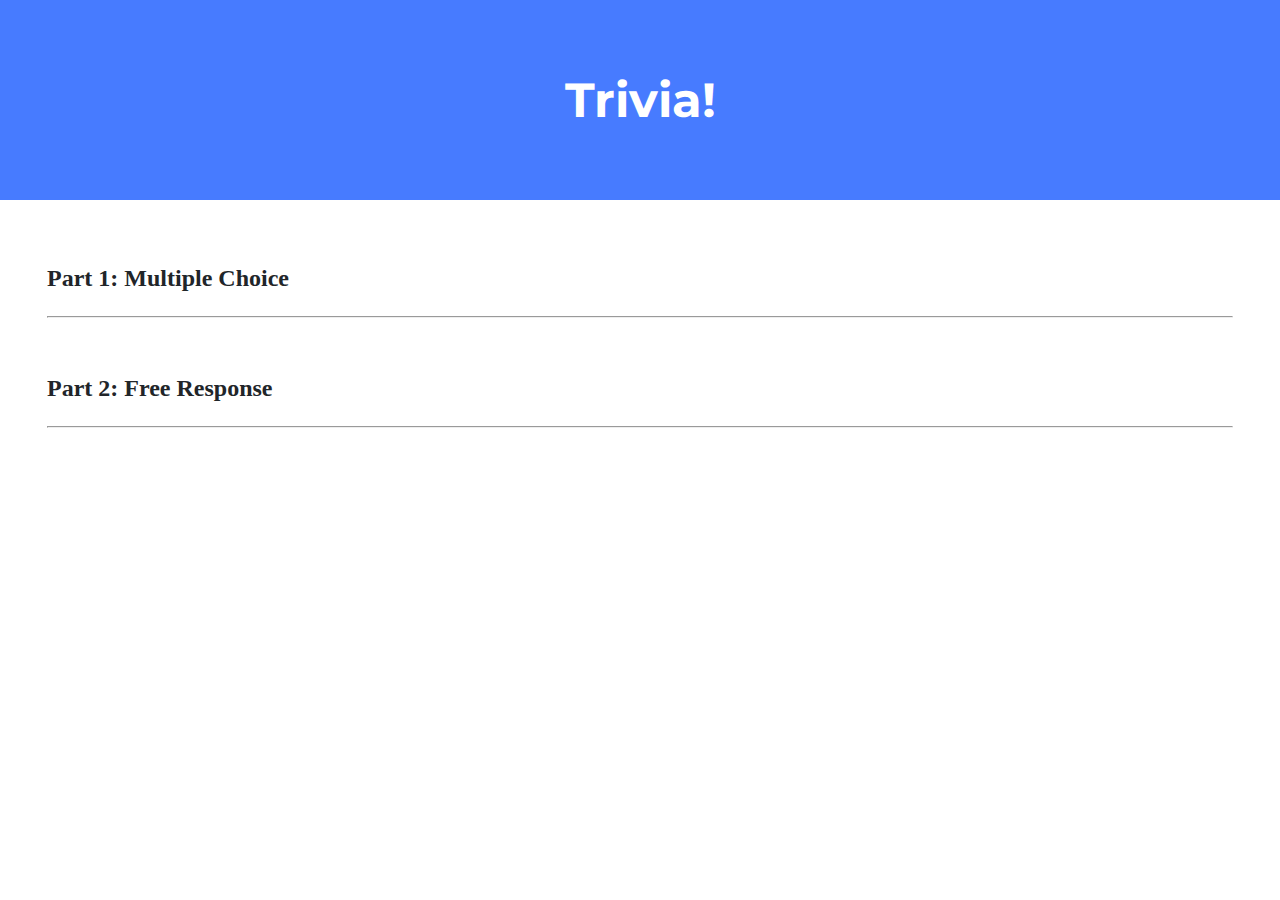
==== week8/trivia/index.html @ 5ab63614 "Mon, Apr 10, 2023, 3:35 PM -04:00" ====
<!DOCTYPE html>

<html lang="en">
    <head>
        <link href="https://fonts.googleapis.com/css2?family=Montserrat:wght@500&display=swap" rel="stylesheet">
        <link href="styles.css" rel="stylesheet">
        <title>Trivia!</title>
        <script>
            // TODO: Add code to check answers to questions
        </script>
    </head>
    <body>
        <div class="header">
            <h1>Trivia!</h1>
        </div>

        <div class="container">
            <div class="section">
                <h2>Part 1: Multiple Choice </h2>
                <hr>
                <!-- TODO: Add multiple choice question here -->
            </div>

            <div class="section">
                <h2>Part 2: Free Response</h2>
                <hr>
                <!-- TODO: Add free response question here -->
            </div>
        </div>
    </body>
</html>
---- week8/trivia/styles.css ----
body {
    background-color: #fff;
    color: #212529;
    font-size: 1rem;
    font-weight: 400;
    line-height: 1.5;
    margin: 0;
    text-align: left;
}

.container {
    margin-left: auto;
    margin-right: auto;
    padding-left: 15px;
    padding-right: 15px;
}

.header {
    background-color: #477bff;
    color: #fff;
    margin-bottom: 2rem;
    padding: 2rem 1rem;
    text-align: center;
}

.section {
    padding: 0.5rem 2rem 1rem 2rem;
}

.section:hover {
    background-color: #f5f5f5;
    transition: color 2s ease-in-out, background-color 0.15s ease-in-out;
}

h1 {
    font-family: 'Montserrat', sans-serif;
    font-size: 48px;
}

button, input[type="submit"] {
    background-color: #d9edff;
    border: 1px solid transparent;
    border-radius: 0.25rem;
    font-size: 0.95rem;
    font-weight: 400;
    line-height: 1.5;
    padding: 0.375rem 0.75rem;
    text-align: center;
    transition: color 0.15s ease-in-out, background-color 0.15s ease-in-out, border-color 0.15s ease-in-out, box-shadow 0.15s ease-in-out;
    vertical-align: middle;
}


input[type="text"] {
    line-height: 1.8;
    width: 25%;
}

input[type="text"]:hover {
    background-color: #f5f5f5;
    transition: color 2s ease-in-out, background-color 0.15s ease-in-out;
}
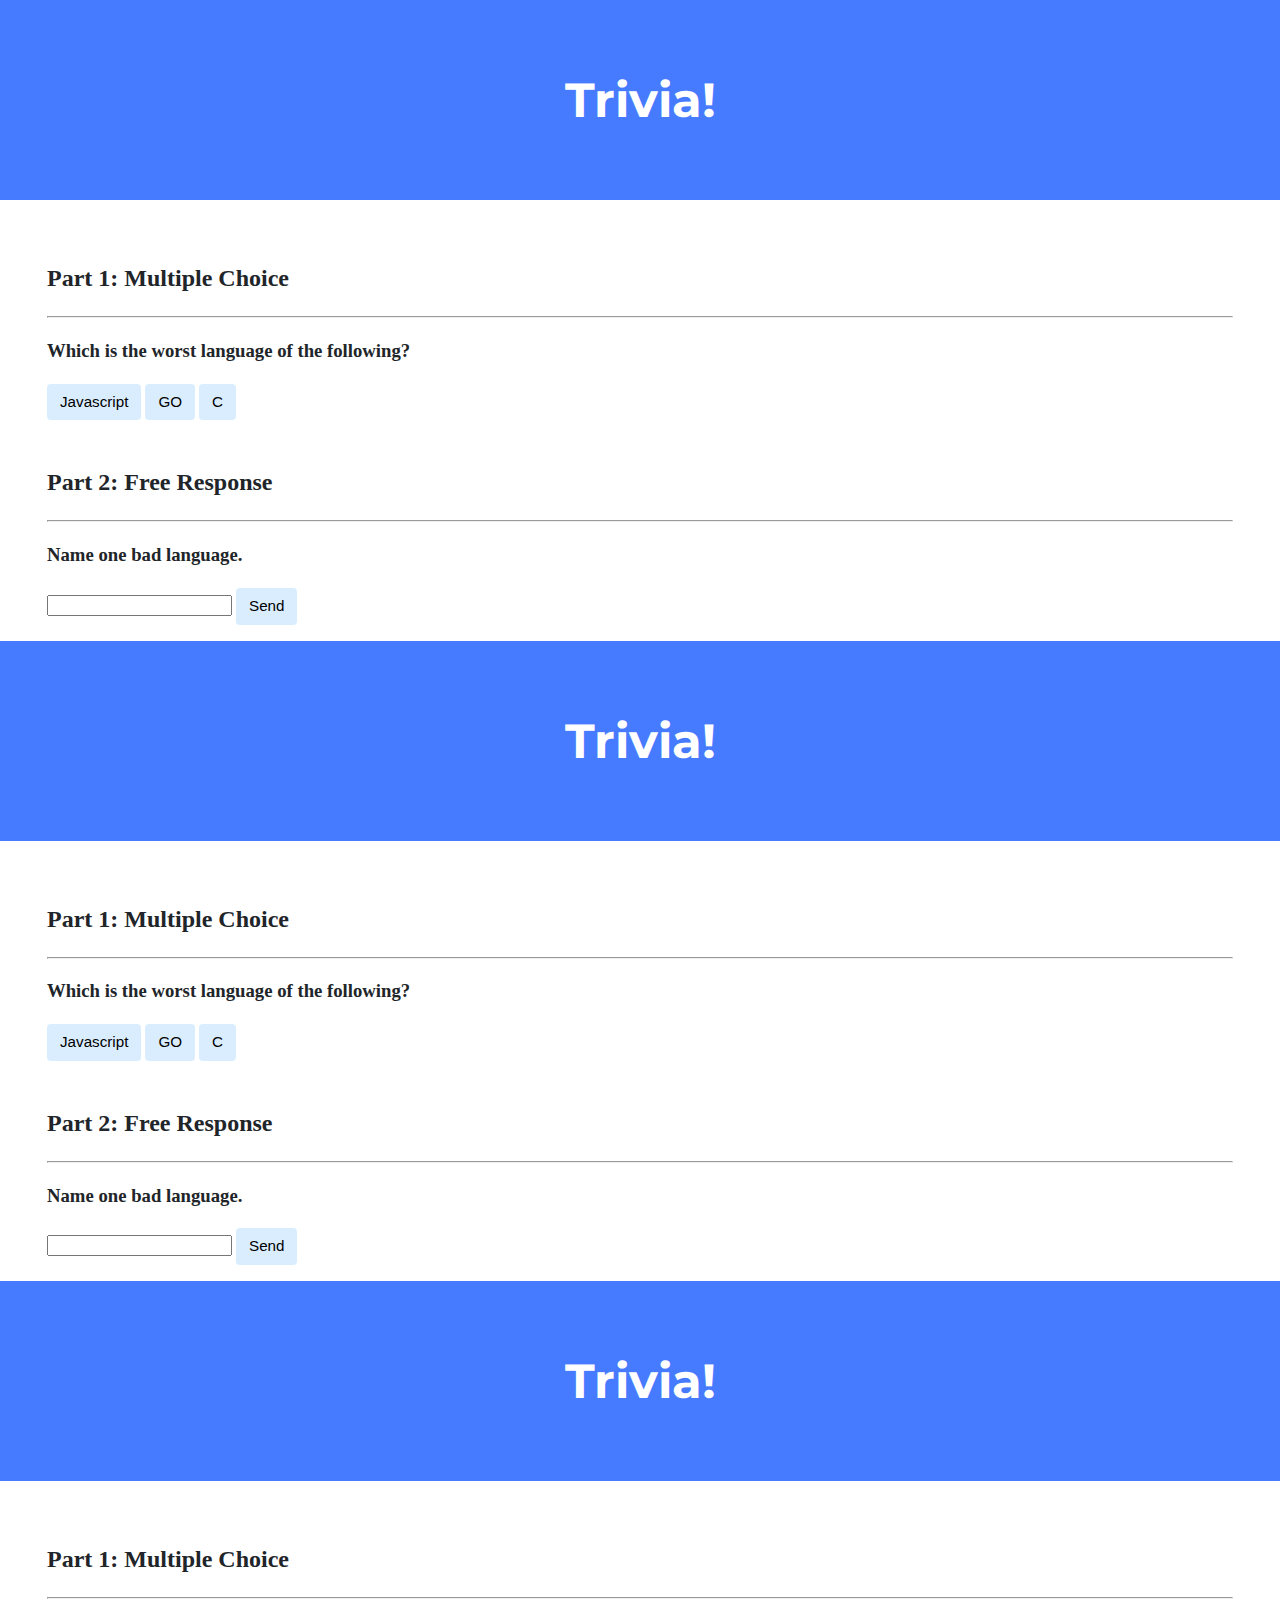
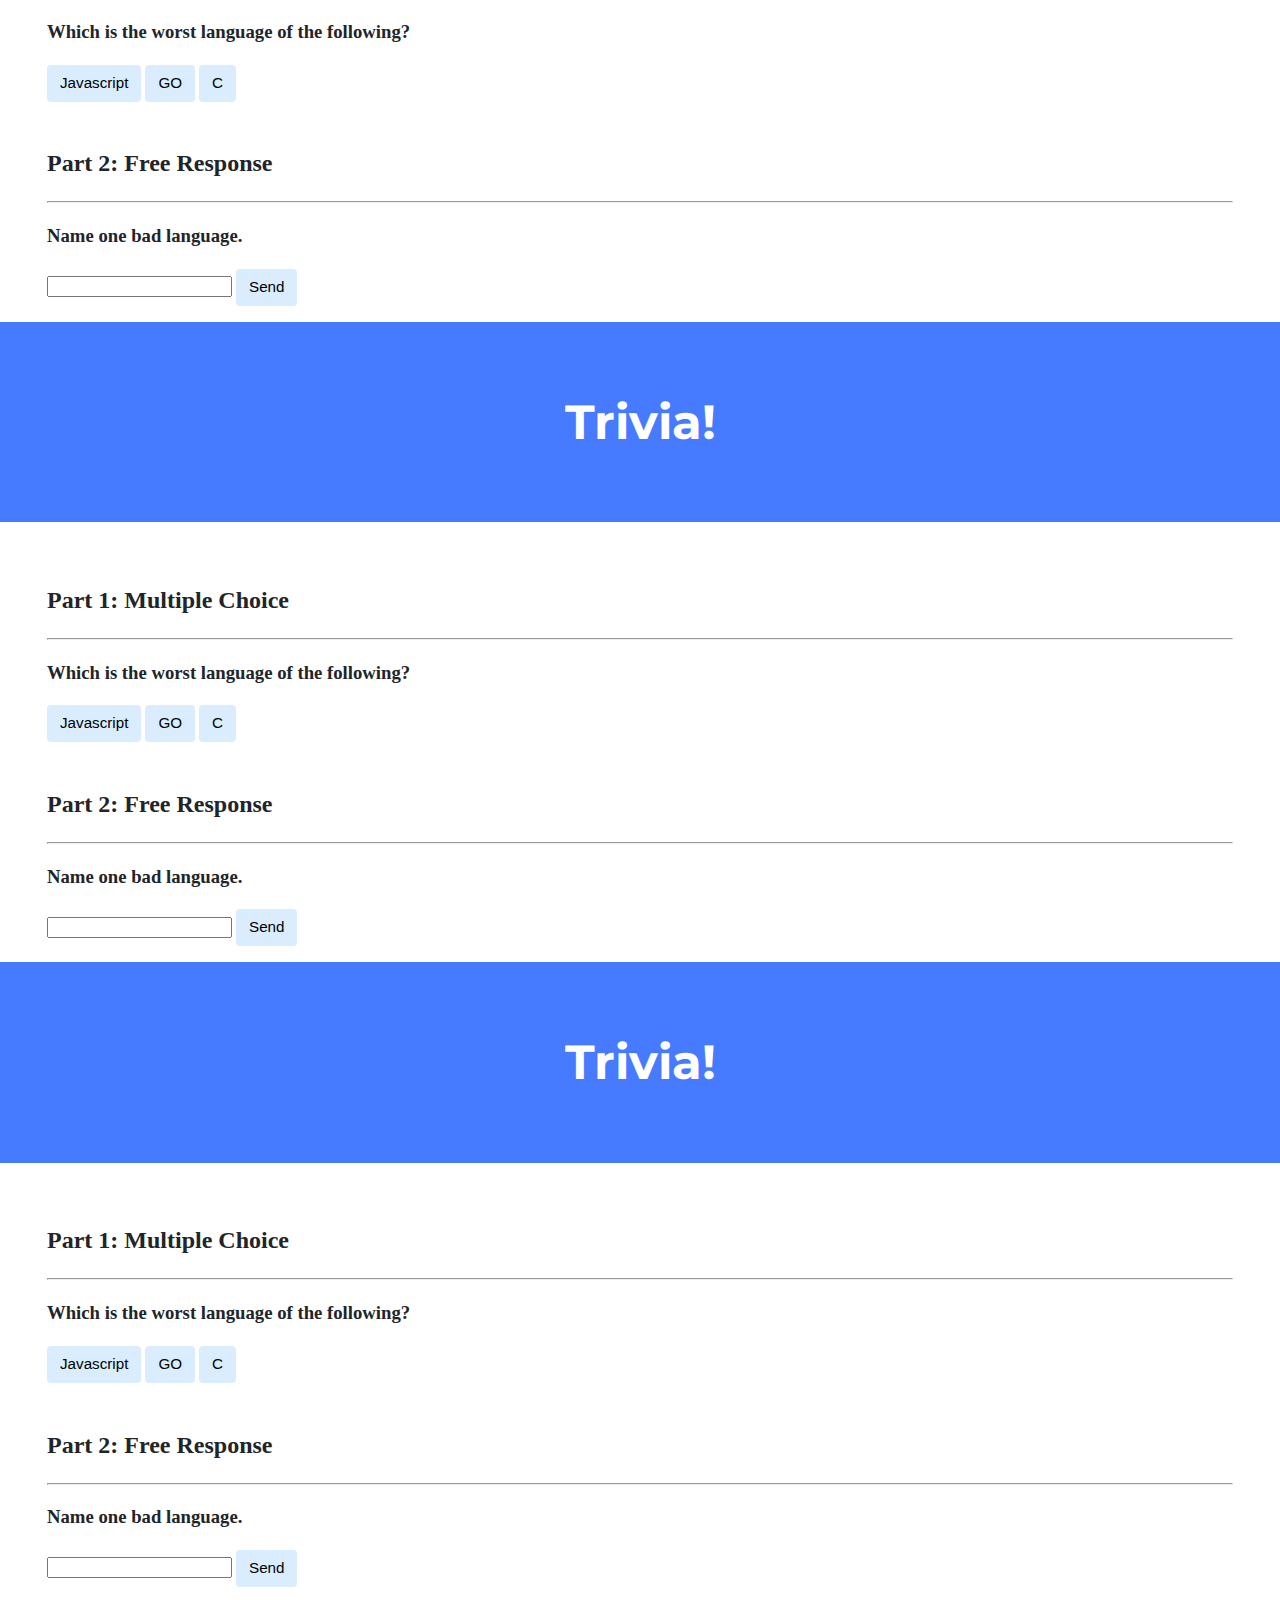
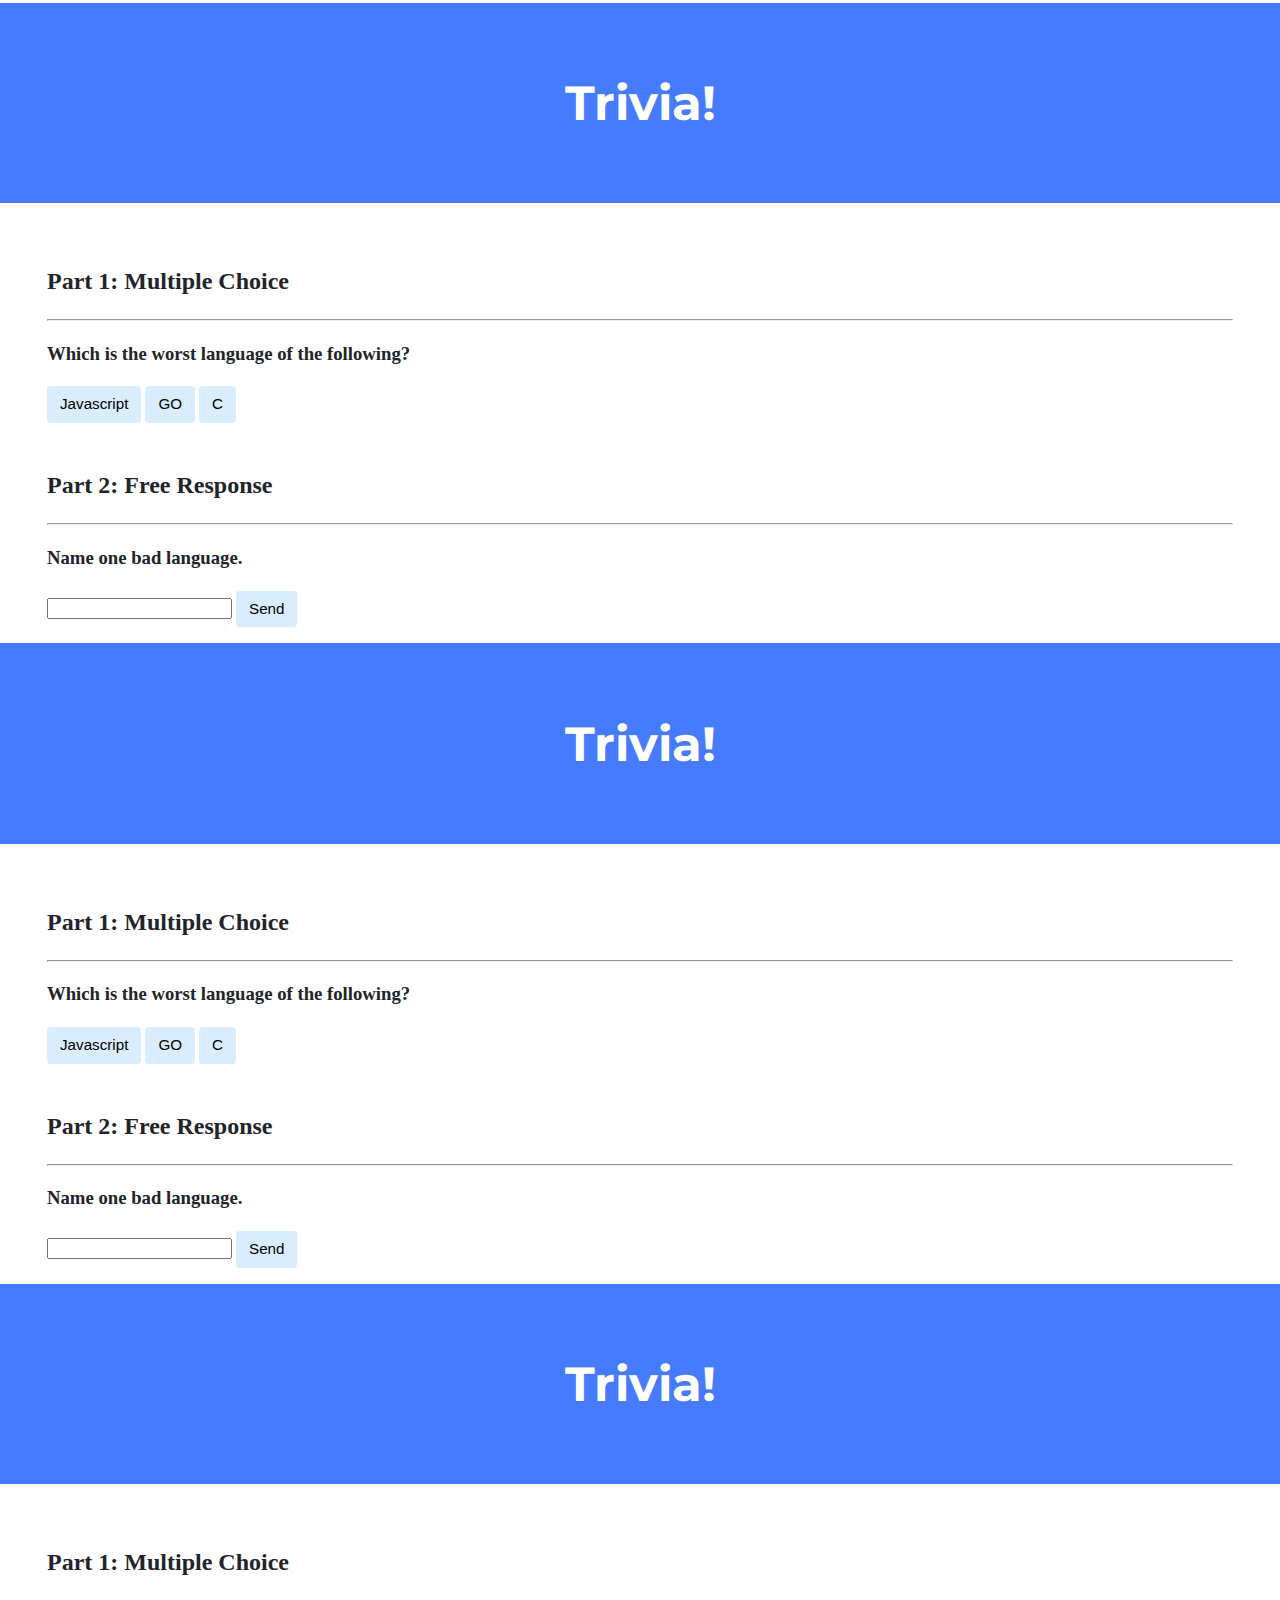
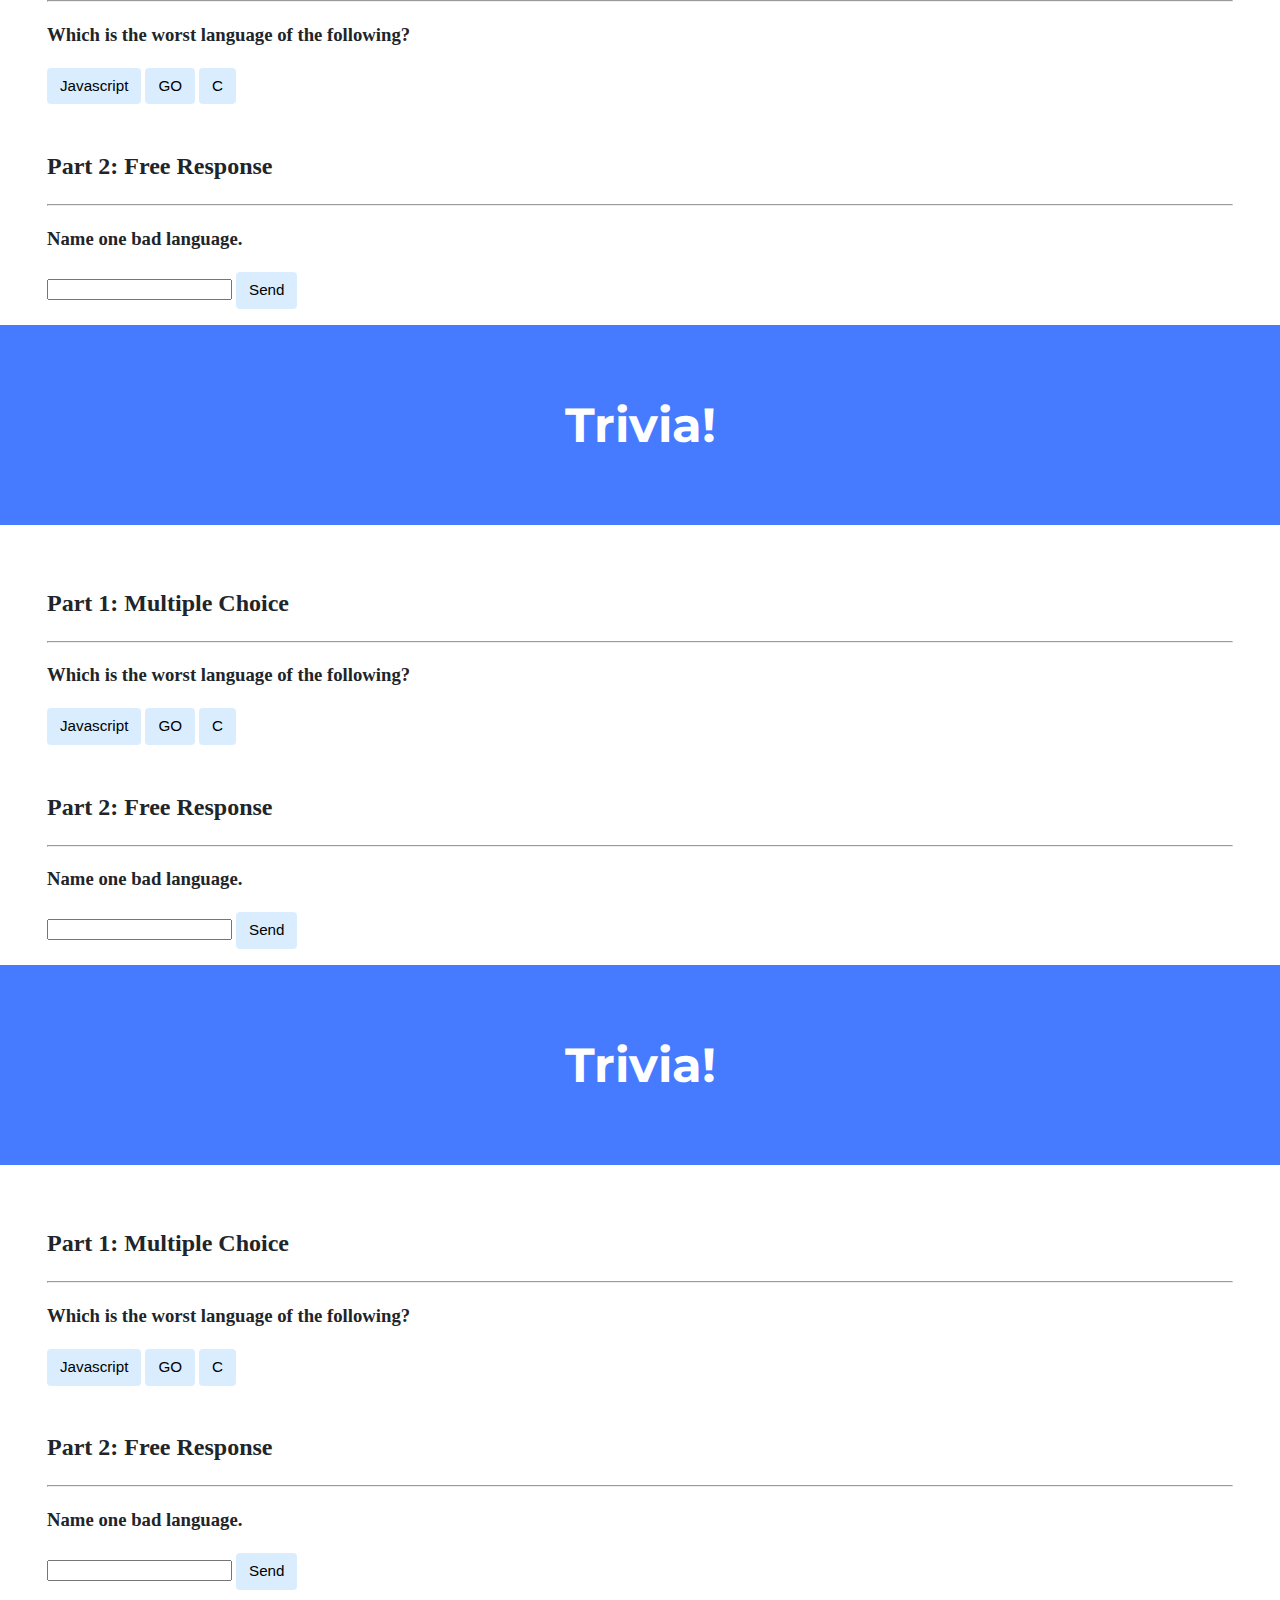
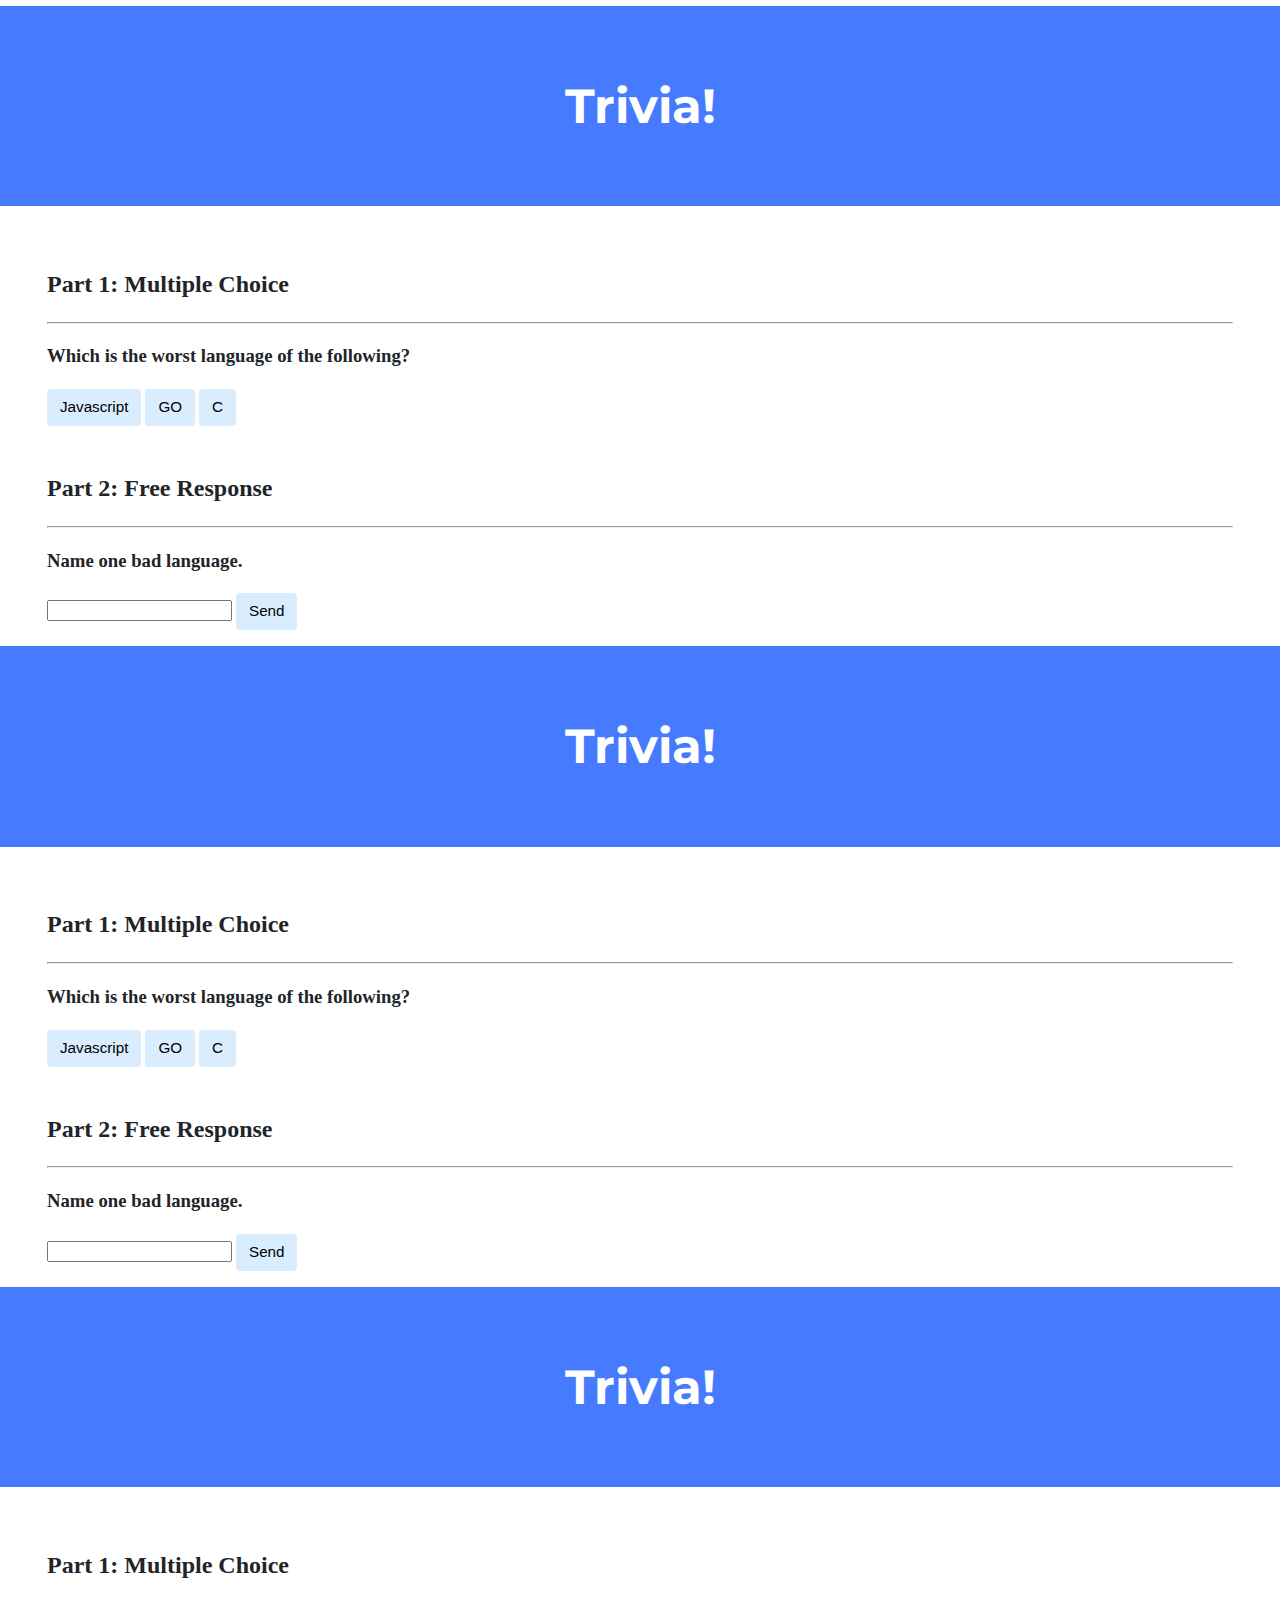
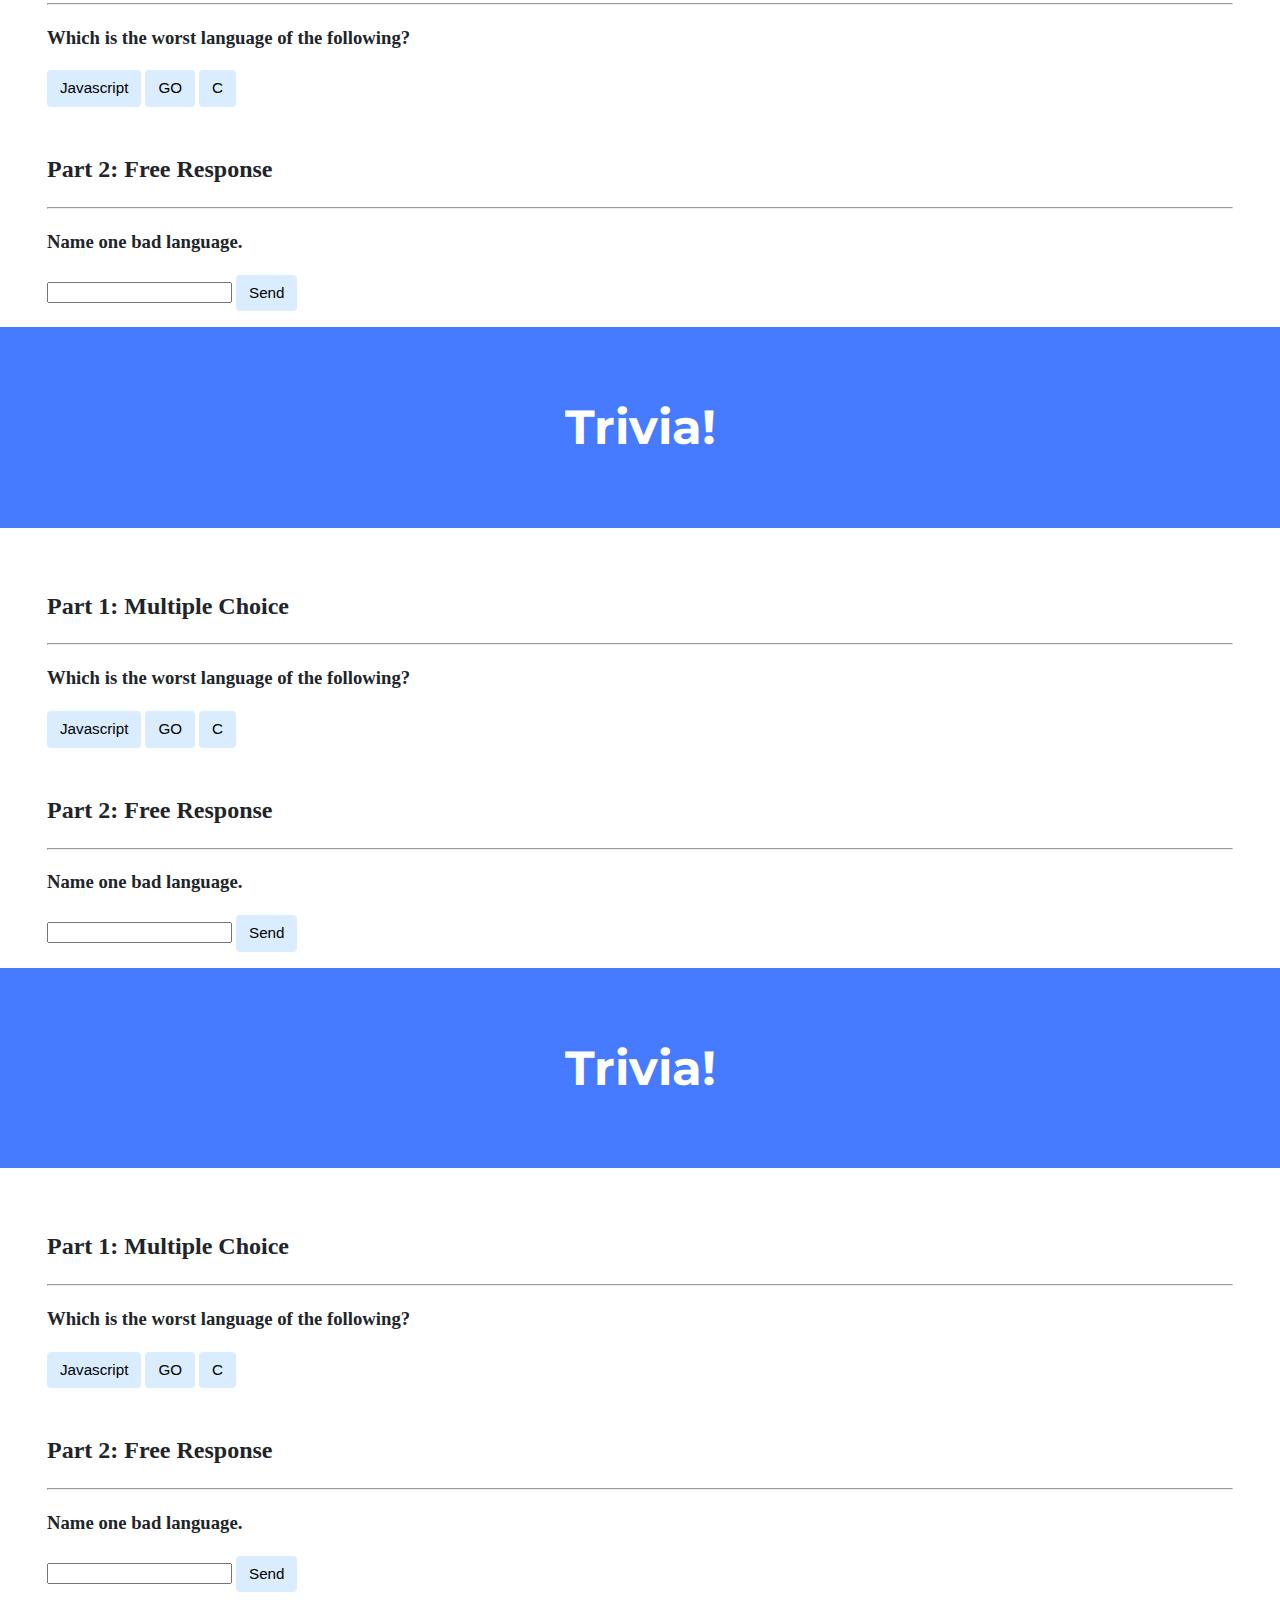
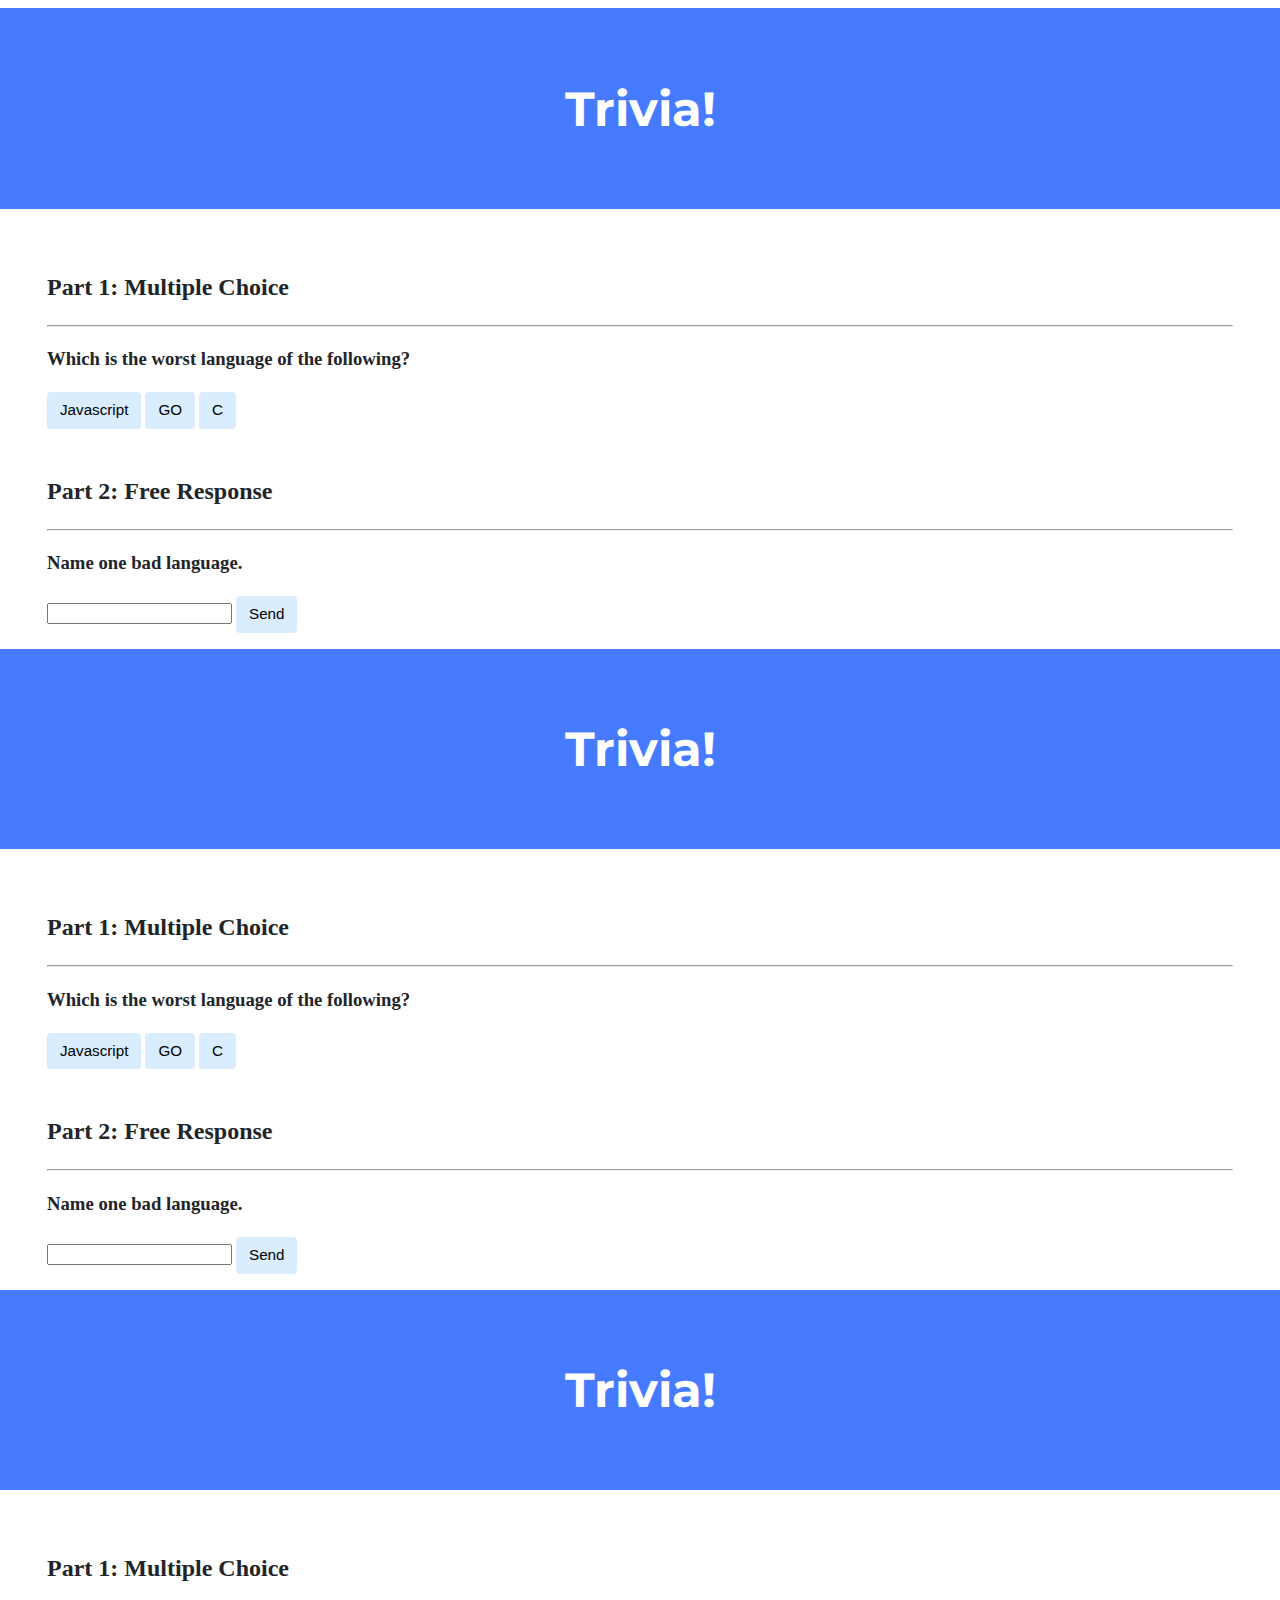
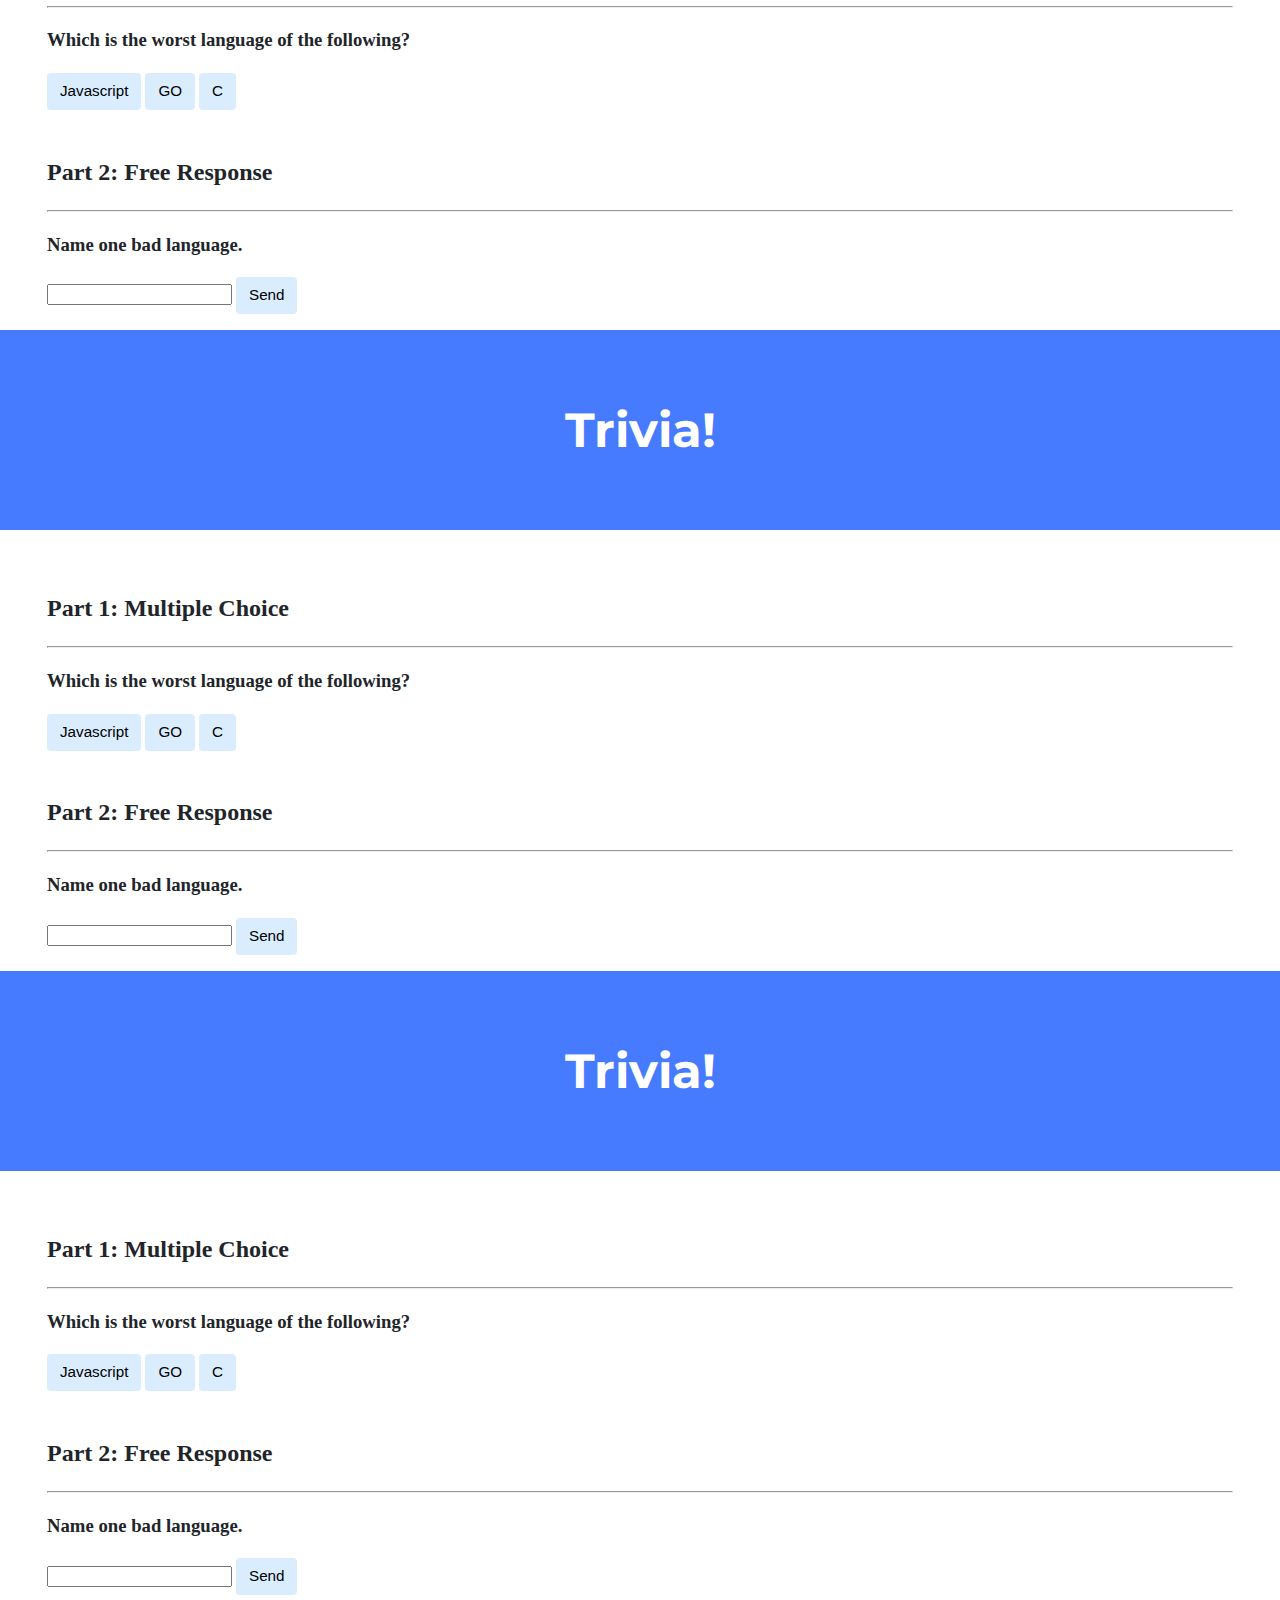
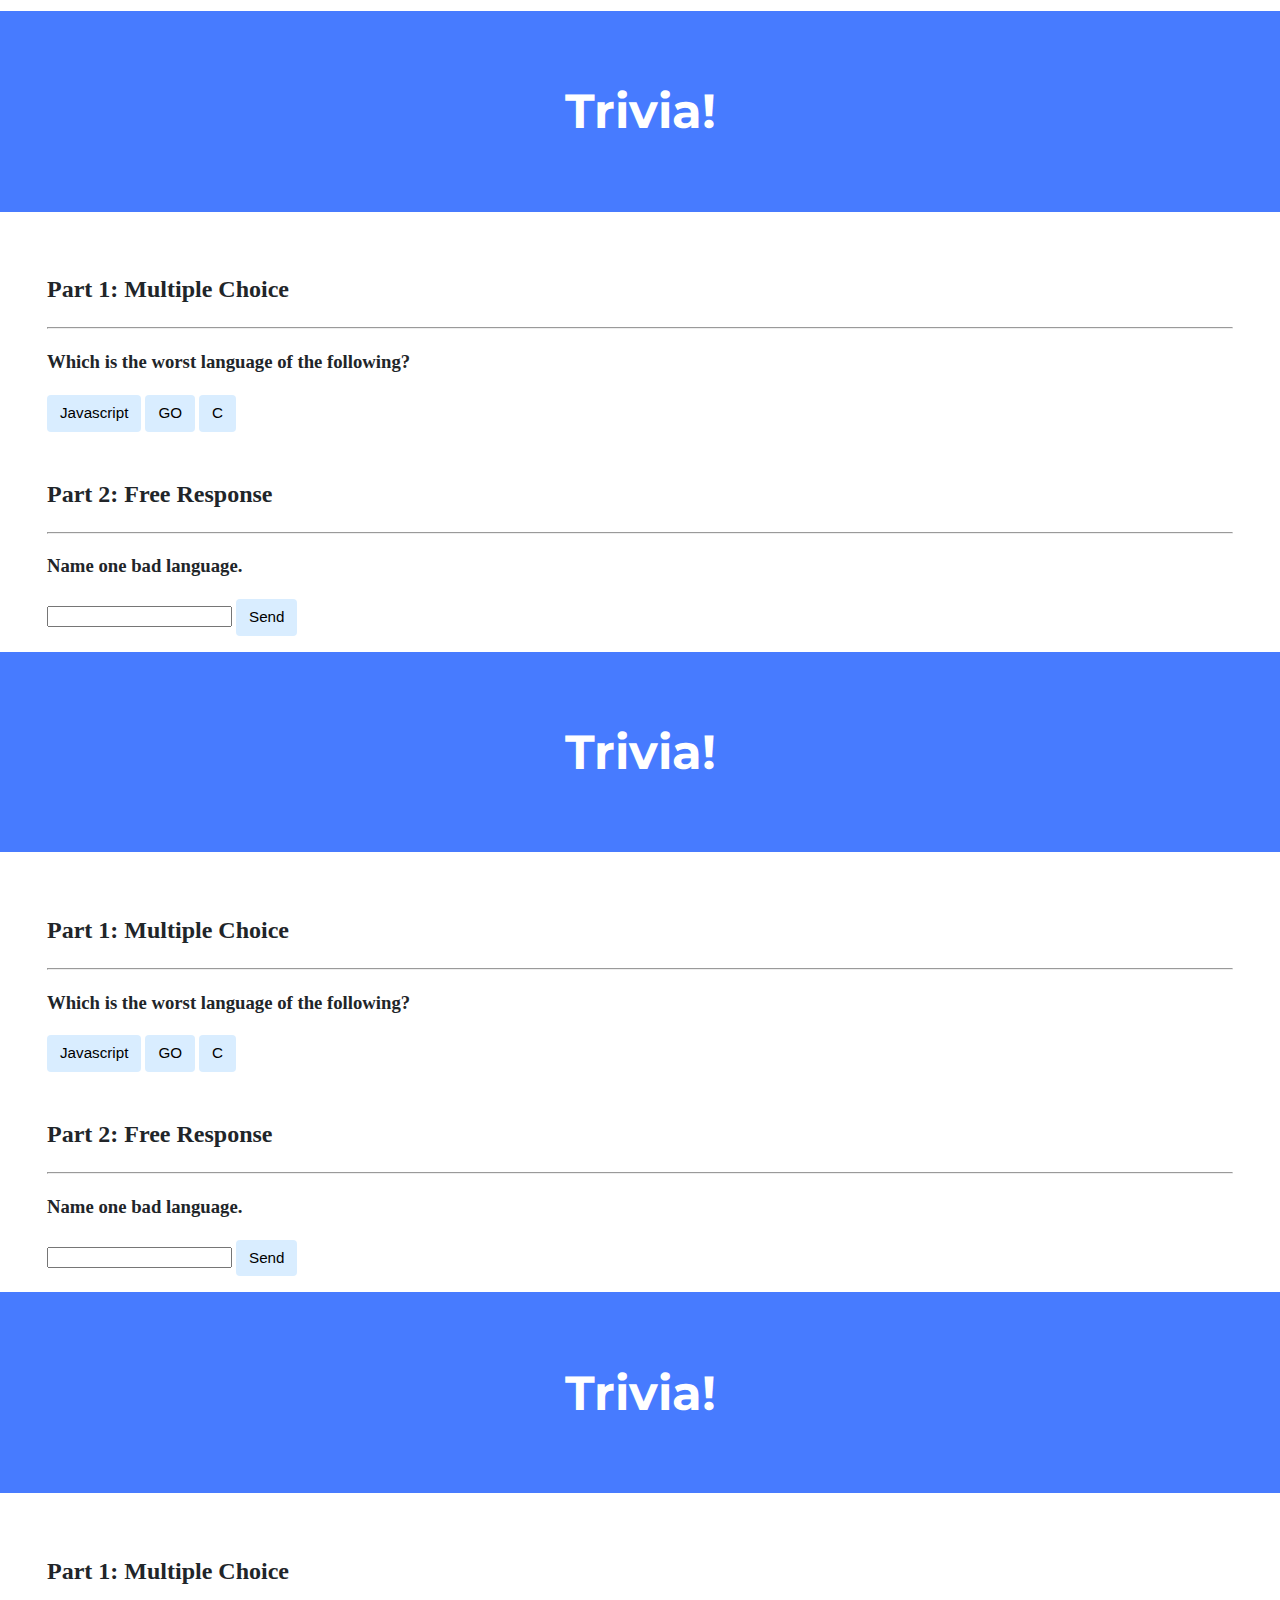
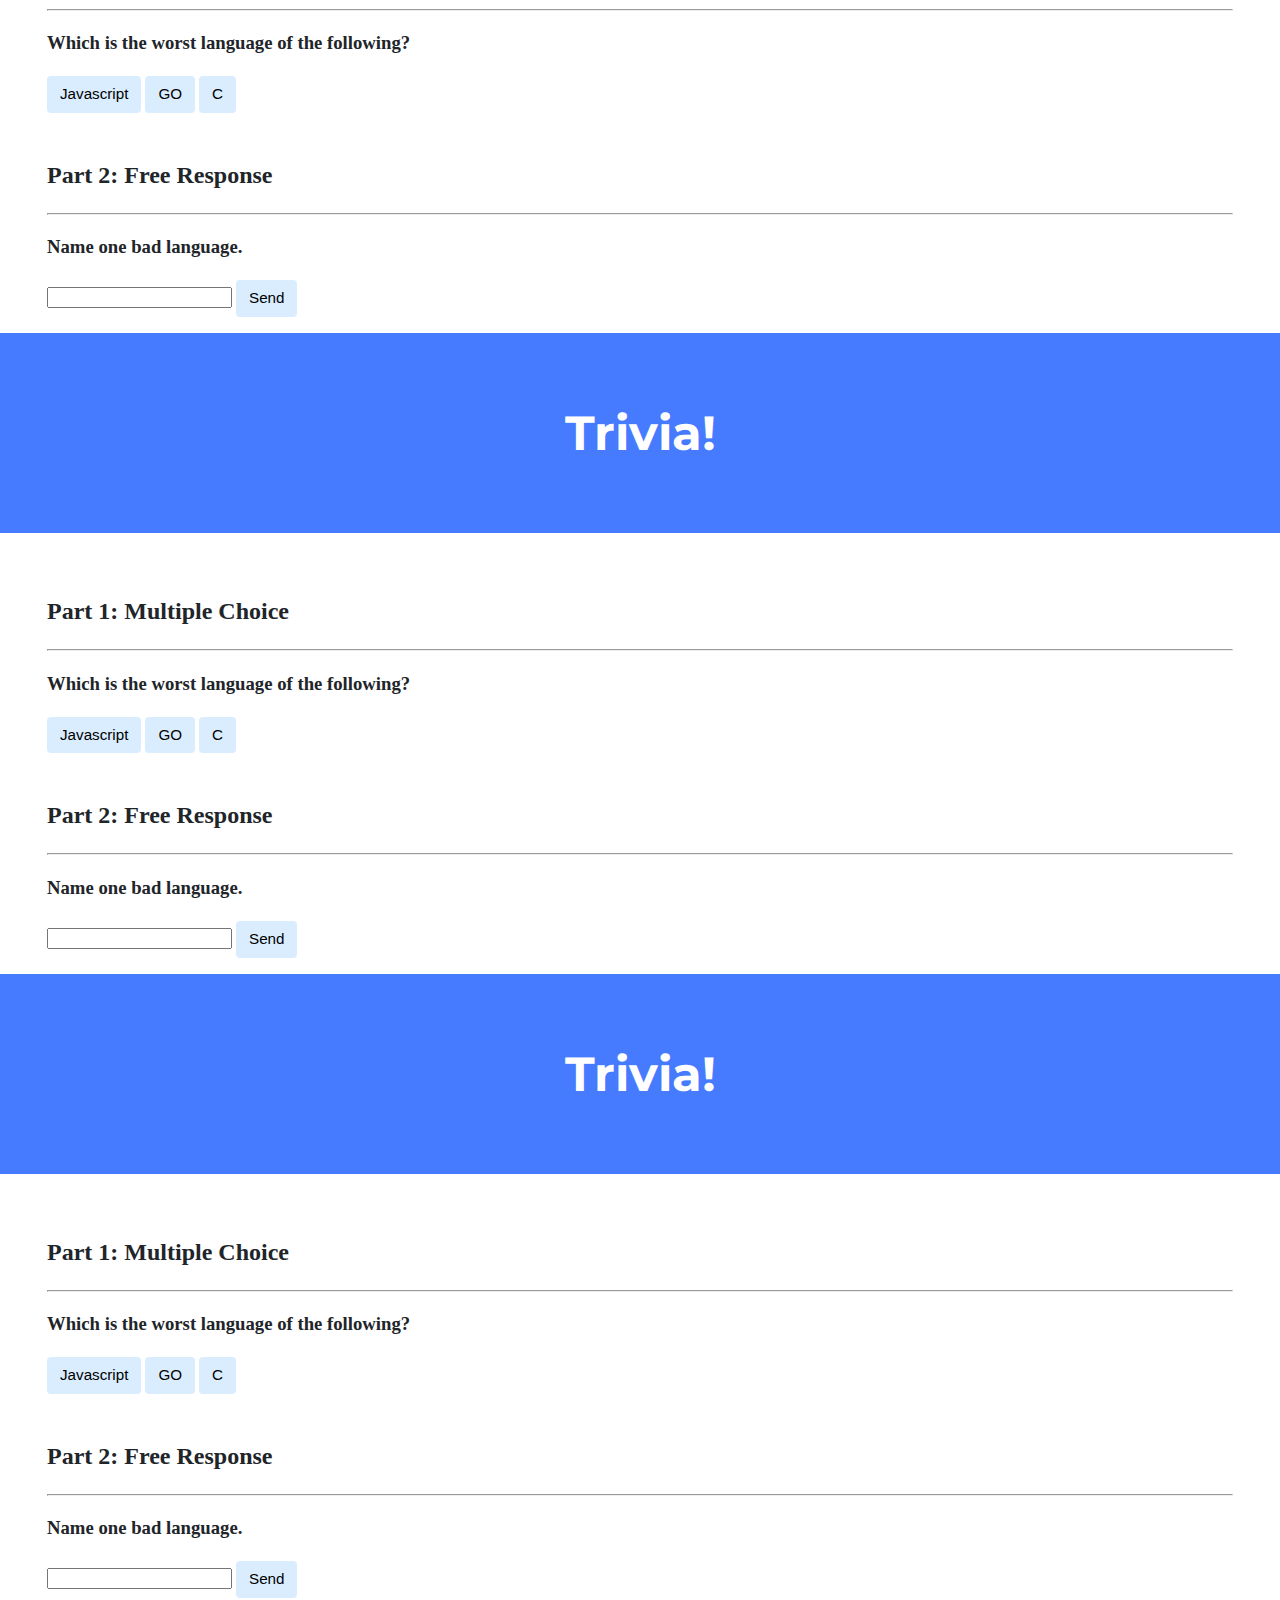
==== commit fc36536a: "Mon, Apr 10, 2023, 3:37 PM -04:00" ====
--- a/week8/trivia/index.html
+++ b/week8/trivia/index.html
@@ -1,31 +1,1733 @@
 <!DOCTYPE html>
 
 <html lang="en">
-    <head>
-        <link href="https://fonts.googleapis.com/css2?family=Montserrat:wght@500&display=swap" rel="stylesheet">
-        <link href="styles.css" rel="stylesheet">
-        <title>Trivia!</title>
-        <script>
-            // TODO: Add code to check answers to questions
-        </script>
-    </head>
-    <body>
-        <div class="header">
-            <h1>Trivia!</h1>
-        </div>
-
-        <div class="container">
-            <div class="section">
-                <h2>Part 1: Multiple Choice </h2>
-                <hr>
-                <!-- TODO: Add multiple choice question here -->
-            </div>
-
-            <div class="section">
-                <h2>Part 2: Free Response</h2>
-                <hr>
-                <!-- TODO: Add free response question here -->
-            </div>
-        </div>
-    </body>
-</html>
+
+<head>
+    <link href="https://fonts.googleapis.com/css2?family=Montserrat:wght@500&display=swap" rel="stylesheet">
+    <link href="styles.css" rel="stylesheet">
+    <title>Trivia!</title>
+</head>
+
+<body>
+    <div class="header">
+        <h1>Trivia!</h1>
+    </div>
+
+    <div class="container">
+        <div class="section">
+            <h2>Part 1: Multiple Choice </h2>
+            <hr>
+            <!-- TODO: Add multiple choice question here -->
+
+            <h3>Which is the worst language of the following?</h3>
+            <p hidden class="response"></p>
+            <div class="options">
+                <button>Javascript</button>
+                <button>GO</button>
+                <button>C</button>
+            </div>
+        </div>
+
+        <div class="section">
+            <h2>Part 2: Free Response</h2>
+            <hr>
+            <!-- TODO: Add free response question here -->
+            <h3>Name one bad language.</h3>
+            <p hidden class="responsePart2"></p>
+            <div class="input">
+
+                <input type="input" name="" value="">
+
+                <button>Send</button>
+            </div>
+        </div>
+    </div>
+
+    <script src="./script.js">
+    </script>
+</body>
+
+</html>
+
+<!DOCTYPE html>
+
+<html lang="en">
+
+<head>
+    <link href="https://fonts.googleapis.com/css2?family=Montserrat:wght@500&display=swap" rel="stylesheet">
+    <link href="styles.css" rel="stylesheet">
+    <title>Trivia!</title>
+</head>
+
+<body>
+    <div class="header">
+        <h1>Trivia!</h1>
+    </div>
+
+    <div class="container">
+        <div class="section">
+            <h2>Part 1: Multiple Choice </h2>
+            <hr>
+            <!-- TODO: Add multiple choice question here -->
+
+            <h3>Which is the worst language of the following?</h3>
+            <p hidden class="response"></p>
+            <div class="options">
+                <button>Javascript</button>
+                <button>GO</button>
+                <button>C</button>
+            </div>
+        </div>
+
+        <div class="section">
+            <h2>Part 2: Free Response</h2>
+            <hr>
+            <!-- TODO: Add free response question here -->
+            <h3>Name one bad language.</h3>
+            <p hidden class="responsePart2"></p>
+            <div class="input">
+
+                <input type="input" name="" value="">
+
+                <button>Send</button>
+            </div>
+        </div>
+    </div>
+
+    <script src="./script.js">
+    </script>
+</body>
+
+</html>
+
+<!DOCTYPE html>
+
+<html lang="en">
+
+<head>
+    <link href="https://fonts.googleapis.com/css2?family=Montserrat:wght@500&display=swap" rel="stylesheet">
+    <link href="styles.css" rel="stylesheet">
+    <title>Trivia!</title>
+</head>
+
+<body>
+    <div class="header">
+        <h1>Trivia!</h1>
+    </div>
+
+    <div class="container">
+        <div class="section">
+            <h2>Part 1: Multiple Choice </h2>
+            <hr>
+            <!-- TODO: Add multiple choice question here -->
+
+            <h3>Which is the worst language of the following?</h3>
+            <p hidden class="response"></p>
+            <div class="options">
+                <button>Javascript</button>
+                <button>GO</button>
+                <button>C</button>
+            </div>
+        </div>
+
+        <div class="section">
+            <h2>Part 2: Free Response</h2>
+            <hr>
+            <!-- TODO: Add free response question here -->
+            <h3>Name one bad language.</h3>
+            <p hidden class="responsePart2"></p>
+            <div class="input">
+
+                <input type="input" name="" value="">
+
+                <button>Send</button>
+            </div>
+        </div>
+    </div>
+
+    <script src="./script.js">
+    </script>
+</body>
+
+</html>
+
+<!DOCTYPE html>
+
+<html lang="en">
+
+<head>
+    <link href="https://fonts.googleapis.com/css2?family=Montserrat:wght@500&display=swap" rel="stylesheet">
+    <link href="styles.css" rel="stylesheet">
+    <title>Trivia!</title>
+</head>
+
+<body>
+    <div class="header">
+        <h1>Trivia!</h1>
+    </div>
+
+    <div class="container">
+        <div class="section">
+            <h2>Part 1: Multiple Choice </h2>
+            <hr>
+            <!-- TODO: Add multiple choice question here -->
+
+            <h3>Which is the worst language of the following?</h3>
+            <p hidden class="response"></p>
+            <div class="options">
+                <button>Javascript</button>
+                <button>GO</button>
+                <button>C</button>
+            </div>
+        </div>
+
+        <div class="section">
+            <h2>Part 2: Free Response</h2>
+            <hr>
+            <!-- TODO: Add free response question here -->
+            <h3>Name one bad language.</h3>
+            <p hidden class="responsePart2"></p>
+            <div class="input">
+
+                <input type="input" name="" value="">
+
+                <button>Send</button>
+            </div>
+        </div>
+    </div>
+
+    <script src="./script.js">
+    </script>
+</body>
+
+</html>
+
+<!DOCTYPE html>
+
+<html lang="en">
+
+<head>
+    <link href="https://fonts.googleapis.com/css2?family=Montserrat:wght@500&display=swap" rel="stylesheet">
+    <link href="styles.css" rel="stylesheet">
+    <title>Trivia!</title>
+</head>
+
+<body>
+    <div class="header">
+        <h1>Trivia!</h1>
+    </div>
+
+    <div class="container">
+        <div class="section">
+            <h2>Part 1: Multiple Choice </h2>
+            <hr>
+            <!-- TODO: Add multiple choice question here -->
+
+            <h3>Which is the worst language of the following?</h3>
+            <p hidden class="response"></p>
+            <div class="options">
+                <button>Javascript</button>
+                <button>GO</button>
+                <button>C</button>
+            </div>
+        </div>
+
+        <div class="section">
+            <h2>Part 2: Free Response</h2>
+            <hr>
+            <!-- TODO: Add free response question here -->
+            <h3>Name one bad language.</h3>
+            <p hidden class="responsePart2"></p>
+            <div class="input">
+
+                <input type="input" name="" value="">
+
+                <button>Send</button>
+            </div>
+        </div>
+    </div>
+
+    <script src="./script.js">
+    </script>
+</body>
+
+</html>
+
+<!DOCTYPE html>
+
+<html lang="en">
+
+<head>
+    <link href="https://fonts.googleapis.com/css2?family=Montserrat:wght@500&display=swap" rel="stylesheet">
+    <link href="styles.css" rel="stylesheet">
+    <title>Trivia!</title>
+</head>
+
+<body>
+    <div class="header">
+        <h1>Trivia!</h1>
+    </div>
+
+    <div class="container">
+        <div class="section">
+            <h2>Part 1: Multiple Choice </h2>
+            <hr>
+            <!-- TODO: Add multiple choice question here -->
+
+            <h3>Which is the worst language of the following?</h3>
+            <p hidden class="response"></p>
+            <div class="options">
+                <button>Javascript</button>
+                <button>GO</button>
+                <button>C</button>
+            </div>
+        </div>
+
+        <div class="section">
+            <h2>Part 2: Free Response</h2>
+            <hr>
+            <!-- TODO: Add free response question here -->
+            <h3>Name one bad language.</h3>
+            <p hidden class="responsePart2"></p>
+            <div class="input">
+
+                <input type="input" name="" value="">
+
+                <button>Send</button>
+            </div>
+        </div>
+    </div>
+
+    <script src="./script.js">
+    </script>
+</body>
+
+</html>
+
+<!DOCTYPE html>
+
+<html lang="en">
+
+<head>
+    <link href="https://fonts.googleapis.com/css2?family=Montserrat:wght@500&display=swap" rel="stylesheet">
+    <link href="styles.css" rel="stylesheet">
+    <title>Trivia!</title>
+</head>
+
+<body>
+    <div class="header">
+        <h1>Trivia!</h1>
+    </div>
+
+    <div class="container">
+        <div class="section">
+            <h2>Part 1: Multiple Choice </h2>
+            <hr>
+            <!-- TODO: Add multiple choice question here -->
+
+            <h3>Which is the worst language of the following?</h3>
+            <p hidden class="response"></p>
+            <div class="options">
+                <button>Javascript</button>
+                <button>GO</button>
+                <button>C</button>
+            </div>
+        </div>
+
+        <div class="section">
+            <h2>Part 2: Free Response</h2>
+            <hr>
+            <!-- TODO: Add free response question here -->
+            <h3>Name one bad language.</h3>
+            <p hidden class="responsePart2"></p>
+            <div class="input">
+
+                <input type="input" name="" value="">
+
+                <button>Send</button>
+            </div>
+        </div>
+    </div>
+
+    <script src="./script.js">
+    </script>
+</body>
+
+</html>
+
+<!DOCTYPE html>
+
+<html lang="en">
+
+<head>
+    <link href="https://fonts.googleapis.com/css2?family=Montserrat:wght@500&display=swap" rel="stylesheet">
+    <link href="styles.css" rel="stylesheet">
+    <title>Trivia!</title>
+</head>
+
+<body>
+    <div class="header">
+        <h1>Trivia!</h1>
+    </div>
+
+    <div class="container">
+        <div class="section">
+            <h2>Part 1: Multiple Choice </h2>
+            <hr>
+            <!-- TODO: Add multiple choice question here -->
+
+            <h3>Which is the worst language of the following?</h3>
+            <p hidden class="response"></p>
+            <div class="options">
+                <button>Javascript</button>
+                <button>GO</button>
+                <button>C</button>
+            </div>
+        </div>
+
+        <div class="section">
+            <h2>Part 2: Free Response</h2>
+            <hr>
+            <!-- TODO: Add free response question here -->
+            <h3>Name one bad language.</h3>
+            <p hidden class="responsePart2"></p>
+            <div class="input">
+
+                <input type="input" name="" value="">
+
+                <button>Send</button>
+            </div>
+        </div>
+    </div>
+
+    <script src="./script.js">
+    </script>
+</body>
+
+</html>
+
+<!DOCTYPE html>
+
+<html lang="en">
+
+<head>
+    <link href="https://fonts.googleapis.com/css2?family=Montserrat:wght@500&display=swap" rel="stylesheet">
+    <link href="styles.css" rel="stylesheet">
+    <title>Trivia!</title>
+</head>
+
+<body>
+    <div class="header">
+        <h1>Trivia!</h1>
+    </div>
+
+    <div class="container">
+        <div class="section">
+            <h2>Part 1: Multiple Choice </h2>
+            <hr>
+            <!-- TODO: Add multiple choice question here -->
+
+            <h3>Which is the worst language of the following?</h3>
+            <p hidden class="response"></p>
+            <div class="options">
+                <button>Javascript</button>
+                <button>GO</button>
+                <button>C</button>
+            </div>
+        </div>
+
+        <div class="section">
+            <h2>Part 2: Free Response</h2>
+            <hr>
+            <!-- TODO: Add free response question here -->
+            <h3>Name one bad language.</h3>
+            <p hidden class="responsePart2"></p>
+            <div class="input">
+
+                <input type="input" name="" value="">
+
+                <button>Send</button>
+            </div>
+        </div>
+    </div>
+
+    <script src="./script.js">
+    </script>
+</body>
+
+</html>
+
+<!DOCTYPE html>
+
+<html lang="en">
+
+<head>
+    <link href="https://fonts.googleapis.com/css2?family=Montserrat:wght@500&display=swap" rel="stylesheet">
+    <link href="styles.css" rel="stylesheet">
+    <title>Trivia!</title>
+</head>
+
+<body>
+    <div class="header">
+        <h1>Trivia!</h1>
+    </div>
+
+    <div class="container">
+        <div class="section">
+            <h2>Part 1: Multiple Choice </h2>
+            <hr>
+            <!-- TODO: Add multiple choice question here -->
+
+            <h3>Which is the worst language of the following?</h3>
+            <p hidden class="response"></p>
+            <div class="options">
+                <button>Javascript</button>
+                <button>GO</button>
+                <button>C</button>
+            </div>
+        </div>
+
+        <div class="section">
+            <h2>Part 2: Free Response</h2>
+            <hr>
+            <!-- TODO: Add free response question here -->
+            <h3>Name one bad language.</h3>
+            <p hidden class="responsePart2"></p>
+            <div class="input">
+
+                <input type="input" name="" value="">
+
+                <button>Send</button>
+            </div>
+        </div>
+    </div>
+
+    <script src="./script.js">
+    </script>
+</body>
+
+</html>
+
+<!DOCTYPE html>
+
+<html lang="en">
+
+<head>
+    <link href="https://fonts.googleapis.com/css2?family=Montserrat:wght@500&display=swap" rel="stylesheet">
+    <link href="styles.css" rel="stylesheet">
+    <title>Trivia!</title>
+</head>
+
+<body>
+    <div class="header">
+        <h1>Trivia!</h1>
+    </div>
+
+    <div class="container">
+        <div class="section">
+            <h2>Part 1: Multiple Choice </h2>
+            <hr>
+            <!-- TODO: Add multiple choice question here -->
+
+            <h3>Which is the worst language of the following?</h3>
+            <p hidden class="response"></p>
+            <div class="options">
+                <button>Javascript</button>
+                <button>GO</button>
+                <button>C</button>
+            </div>
+        </div>
+
+        <div class="section">
+            <h2>Part 2: Free Response</h2>
+            <hr>
+            <!-- TODO: Add free response question here -->
+            <h3>Name one bad language.</h3>
+            <p hidden class="responsePart2"></p>
+            <div class="input">
+
+                <input type="input" name="" value="">
+
+                <button>Send</button>
+            </div>
+        </div>
+    </div>
+
+    <script src="./script.js">
+    </script>
+</body>
+
+</html>
+
+<!DOCTYPE html>
+
+<html lang="en">
+
+<head>
+    <link href="https://fonts.googleapis.com/css2?family=Montserrat:wght@500&display=swap" rel="stylesheet">
+    <link href="styles.css" rel="stylesheet">
+    <title>Trivia!</title>
+</head>
+
+<body>
+    <div class="header">
+        <h1>Trivia!</h1>
+    </div>
+
+    <div class="container">
+        <div class="section">
+            <h2>Part 1: Multiple Choice </h2>
+            <hr>
+            <!-- TODO: Add multiple choice question here -->
+
+            <h3>Which is the worst language of the following?</h3>
+            <p hidden class="response"></p>
+            <div class="options">
+                <button>Javascript</button>
+                <button>GO</button>
+                <button>C</button>
+            </div>
+        </div>
+
+        <div class="section">
+            <h2>Part 2: Free Response</h2>
+            <hr>
+            <!-- TODO: Add free response question here -->
+            <h3>Name one bad language.</h3>
+            <p hidden class="responsePart2"></p>
+            <div class="input">
+
+                <input type="input" name="" value="">
+
+                <button>Send</button>
+            </div>
+        </div>
+    </div>
+
+    <script src="./script.js">
+    </script>
+</body>
+
+</html>
+
+<!DOCTYPE html>
+
+<html lang="en">
+
+<head>
+    <link href="https://fonts.googleapis.com/css2?family=Montserrat:wght@500&display=swap" rel="stylesheet">
+    <link href="styles.css" rel="stylesheet">
+    <title>Trivia!</title>
+</head>
+
+<body>
+    <div class="header">
+        <h1>Trivia!</h1>
+    </div>
+
+    <div class="container">
+        <div class="section">
+            <h2>Part 1: Multiple Choice </h2>
+            <hr>
+            <!-- TODO: Add multiple choice question here -->
+
+            <h3>Which is the worst language of the following?</h3>
+            <p hidden class="response"></p>
+            <div class="options">
+                <button>Javascript</button>
+                <button>GO</button>
+                <button>C</button>
+            </div>
+        </div>
+
+        <div class="section">
+            <h2>Part 2: Free Response</h2>
+            <hr>
+            <!-- TODO: Add free response question here -->
+            <h3>Name one bad language.</h3>
+            <p hidden class="responsePart2"></p>
+            <div class="input">
+
+                <input type="input" name="" value="">
+
+                <button>Send</button>
+            </div>
+        </div>
+    </div>
+
+    <script src="./script.js">
+    </script>
+</body>
+
+</html>
+
+<!DOCTYPE html>
+
+<html lang="en">
+
+<head>
+    <link href="https://fonts.googleapis.com/css2?family=Montserrat:wght@500&display=swap" rel="stylesheet">
+    <link href="styles.css" rel="stylesheet">
+    <title>Trivia!</title>
+</head>
+
+<body>
+    <div class="header">
+        <h1>Trivia!</h1>
+    </div>
+
+    <div class="container">
+        <div class="section">
+            <h2>Part 1: Multiple Choice </h2>
+            <hr>
+            <!-- TODO: Add multiple choice question here -->
+
+            <h3>Which is the worst language of the following?</h3>
+            <p hidden class="response"></p>
+            <div class="options">
+                <button>Javascript</button>
+                <button>GO</button>
+                <button>C</button>
+            </div>
+        </div>
+
+        <div class="section">
+            <h2>Part 2: Free Response</h2>
+            <hr>
+            <!-- TODO: Add free response question here -->
+            <h3>Name one bad language.</h3>
+            <p hidden class="responsePart2"></p>
+            <div class="input">
+
+                <input type="input" name="" value="">
+
+                <button>Send</button>
+            </div>
+        </div>
+    </div>
+
+    <script src="./script.js">
+    </script>
+</body>
+
+</html>
+
+<!DOCTYPE html>
+
+<html lang="en">
+
+<head>
+    <link href="https://fonts.googleapis.com/css2?family=Montserrat:wght@500&display=swap" rel="stylesheet">
+    <link href="styles.css" rel="stylesheet">
+    <title>Trivia!</title>
+</head>
+
+<body>
+    <div class="header">
+        <h1>Trivia!</h1>
+    </div>
+
+    <div class="container">
+        <div class="section">
+            <h2>Part 1: Multiple Choice </h2>
+            <hr>
+            <!-- TODO: Add multiple choice question here -->
+
+            <h3>Which is the worst language of the following?</h3>
+            <p hidden class="response"></p>
+            <div class="options">
+                <button>Javascript</button>
+                <button>GO</button>
+                <button>C</button>
+            </div>
+        </div>
+
+        <div class="section">
+            <h2>Part 2: Free Response</h2>
+            <hr>
+            <!-- TODO: Add free response question here -->
+            <h3>Name one bad language.</h3>
+            <p hidden class="responsePart2"></p>
+            <div class="input">
+
+                <input type="input" name="" value="">
+
+                <button>Send</button>
+            </div>
+        </div>
+    </div>
+
+    <script src="./script.js">
+    </script>
+</body>
+
+</html>
+
+<!DOCTYPE html>
+
+<html lang="en">
+
+<head>
+    <link href="https://fonts.googleapis.com/css2?family=Montserrat:wght@500&display=swap" rel="stylesheet">
+    <link href="styles.css" rel="stylesheet">
+    <title>Trivia!</title>
+</head>
+
+<body>
+    <div class="header">
+        <h1>Trivia!</h1>
+    </div>
+
+    <div class="container">
+        <div class="section">
+            <h2>Part 1: Multiple Choice </h2>
+            <hr>
+            <!-- TODO: Add multiple choice question here -->
+
+            <h3>Which is the worst language of the following?</h3>
+            <p hidden class="response"></p>
+            <div class="options">
+                <button>Javascript</button>
+                <button>GO</button>
+                <button>C</button>
+            </div>
+        </div>
+
+        <div class="section">
+            <h2>Part 2: Free Response</h2>
+            <hr>
+            <!-- TODO: Add free response question here -->
+            <h3>Name one bad language.</h3>
+            <p hidden class="responsePart2"></p>
+            <div class="input">
+
+                <input type="input" name="" value="">
+
+                <button>Send</button>
+            </div>
+        </div>
+    </div>
+
+    <script src="./script.js">
+    </script>
+</body>
+
+</html>
+
+<!DOCTYPE html>
+
+<html lang="en">
+
+<head>
+    <link href="https://fonts.googleapis.com/css2?family=Montserrat:wght@500&display=swap" rel="stylesheet">
+    <link href="styles.css" rel="stylesheet">
+    <title>Trivia!</title>
+</head>
+
+<body>
+    <div class="header">
+        <h1>Trivia!</h1>
+    </div>
+
+    <div class="container">
+        <div class="section">
+            <h2>Part 1: Multiple Choice </h2>
+            <hr>
+            <!-- TODO: Add multiple choice question here -->
+
+            <h3>Which is the worst language of the following?</h3>
+            <p hidden class="response"></p>
+            <div class="options">
+                <button>Javascript</button>
+                <button>GO</button>
+                <button>C</button>
+            </div>
+        </div>
+
+        <div class="section">
+            <h2>Part 2: Free Response</h2>
+            <hr>
+            <!-- TODO: Add free response question here -->
+            <h3>Name one bad language.</h3>
+            <p hidden class="responsePart2"></p>
+            <div class="input">
+
+                <input type="input" name="" value="">
+
+                <button>Send</button>
+            </div>
+        </div>
+    </div>
+
+    <script src="./script.js">
+    </script>
+</body>
+
+</html>
+
+<!DOCTYPE html>
+
+<html lang="en">
+
+<head>
+    <link href="https://fonts.googleapis.com/css2?family=Montserrat:wght@500&display=swap" rel="stylesheet">
+    <link href="styles.css" rel="stylesheet">
+    <title>Trivia!</title>
+</head>
+
+<body>
+    <div class="header">
+        <h1>Trivia!</h1>
+    </div>
+
+    <div class="container">
+        <div class="section">
+            <h2>Part 1: Multiple Choice </h2>
+            <hr>
+            <!-- TODO: Add multiple choice question here -->
+
+            <h3>Which is the worst language of the following?</h3>
+            <p hidden class="response"></p>
+            <div class="options">
+                <button>Javascript</button>
+                <button>GO</button>
+                <button>C</button>
+            </div>
+        </div>
+
+        <div class="section">
+            <h2>Part 2: Free Response</h2>
+            <hr>
+            <!-- TODO: Add free response question here -->
+            <h3>Name one bad language.</h3>
+            <p hidden class="responsePart2"></p>
+            <div class="input">
+
+                <input type="input" name="" value="">
+
+                <button>Send</button>
+            </div>
+        </div>
+    </div>
+
+    <script src="./script.js">
+    </script>
+</body>
+
+</html>
+
+<!DOCTYPE html>
+
+<html lang="en">
+
+<head>
+    <link href="https://fonts.googleapis.com/css2?family=Montserrat:wght@500&display=swap" rel="stylesheet">
+    <link href="styles.css" rel="stylesheet">
+    <title>Trivia!</title>
+</head>
+
+<body>
+    <div class="header">
+        <h1>Trivia!</h1>
+    </div>
+
+    <div class="container">
+        <div class="section">
+            <h2>Part 1: Multiple Choice </h2>
+            <hr>
+            <!-- TODO: Add multiple choice question here -->
+
+            <h3>Which is the worst language of the following?</h3>
+            <p hidden class="response"></p>
+            <div class="options">
+                <button>Javascript</button>
+                <button>GO</button>
+                <button>C</button>
+            </div>
+        </div>
+
+        <div class="section">
+            <h2>Part 2: Free Response</h2>
+            <hr>
+            <!-- TODO: Add free response question here -->
+            <h3>Name one bad language.</h3>
+            <p hidden class="responsePart2"></p>
+            <div class="input">
+
+                <input type="input" name="" value="">
+
+                <button>Send</button>
+            </div>
+        </div>
+    </div>
+
+    <script src="./script.js">
+    </script>
+</body>
+
+</html>
+
+<!DOCTYPE html>
+
+<html lang="en">
+
+<head>
+    <link href="https://fonts.googleapis.com/css2?family=Montserrat:wght@500&display=swap" rel="stylesheet">
+    <link href="styles.css" rel="stylesheet">
+    <title>Trivia!</title>
+</head>
+
+<body>
+    <div class="header">
+        <h1>Trivia!</h1>
+    </div>
+
+    <div class="container">
+        <div class="section">
+            <h2>Part 1: Multiple Choice </h2>
+            <hr>
+            <!-- TODO: Add multiple choice question here -->
+
+            <h3>Which is the worst language of the following?</h3>
+            <p hidden class="response"></p>
+            <div class="options">
+                <button>Javascript</button>
+                <button>GO</button>
+                <button>C</button>
+            </div>
+        </div>
+
+        <div class="section">
+            <h2>Part 2: Free Response</h2>
+            <hr>
+            <!-- TODO: Add free response question here -->
+            <h3>Name one bad language.</h3>
+            <p hidden class="responsePart2"></p>
+            <div class="input">
+
+                <input type="input" name="" value="">
+
+                <button>Send</button>
+            </div>
+        </div>
+    </div>
+
+    <script src="./script.js">
+    </script>
+</body>
+
+</html>
+
+<!DOCTYPE html>
+
+<html lang="en">
+
+<head>
+    <link href="https://fonts.googleapis.com/css2?family=Montserrat:wght@500&display=swap" rel="stylesheet">
+    <link href="styles.css" rel="stylesheet">
+    <title>Trivia!</title>
+</head>
+
+<body>
+    <div class="header">
+        <h1>Trivia!</h1>
+    </div>
+
+    <div class="container">
+        <div class="section">
+            <h2>Part 1: Multiple Choice </h2>
+            <hr>
+            <!-- TODO: Add multiple choice question here -->
+
+            <h3>Which is the worst language of the following?</h3>
+            <p hidden class="response"></p>
+            <div class="options">
+                <button>Javascript</button>
+                <button>GO</button>
+                <button>C</button>
+            </div>
+        </div>
+
+        <div class="section">
+            <h2>Part 2: Free Response</h2>
+            <hr>
+            <!-- TODO: Add free response question here -->
+            <h3>Name one bad language.</h3>
+            <p hidden class="responsePart2"></p>
+            <div class="input">
+
+                <input type="input" name="" value="">
+
+                <button>Send</button>
+            </div>
+        </div>
+    </div>
+
+    <script src="./script.js">
+    </script>
+</body>
+
+</html>
+
+<!DOCTYPE html>
+
+<html lang="en">
+
+<head>
+    <link href="https://fonts.googleapis.com/css2?family=Montserrat:wght@500&display=swap" rel="stylesheet">
+    <link href="styles.css" rel="stylesheet">
+    <title>Trivia!</title>
+</head>
+
+<body>
+    <div class="header">
+        <h1>Trivia!</h1>
+    </div>
+
+    <div class="container">
+        <div class="section">
+            <h2>Part 1: Multiple Choice </h2>
+            <hr>
+            <!-- TODO: Add multiple choice question here -->
+
+            <h3>Which is the worst language of the following?</h3>
+            <p hidden class="response"></p>
+            <div class="options">
+                <button>Javascript</button>
+                <button>GO</button>
+                <button>C</button>
+            </div>
+        </div>
+
+        <div class="section">
+            <h2>Part 2: Free Response</h2>
+            <hr>
+            <!-- TODO: Add free response question here -->
+            <h3>Name one bad language.</h3>
+            <p hidden class="responsePart2"></p>
+            <div class="input">
+
+                <input type="input" name="" value="">
+
+                <button>Send</button>
+            </div>
+        </div>
+    </div>
+
+    <script src="./script.js">
+    </script>
+</body>
+
+</html>
+
+<!DOCTYPE html>
+
+<html lang="en">
+
+<head>
+    <link href="https://fonts.googleapis.com/css2?family=Montserrat:wght@500&display=swap" rel="stylesheet">
+    <link href="styles.css" rel="stylesheet">
+    <title>Trivia!</title>
+</head>
+
+<body>
+    <div class="header">
+        <h1>Trivia!</h1>
+    </div>
+
+    <div class="container">
+        <div class="section">
+            <h2>Part 1: Multiple Choice </h2>
+            <hr>
+            <!-- TODO: Add multiple choice question here -->
+
+            <h3>Which is the worst language of the following?</h3>
+            <p hidden class="response"></p>
+            <div class="options">
+                <button>Javascript</button>
+                <button>GO</button>
+                <button>C</button>
+            </div>
+        </div>
+
+        <div class="section">
+            <h2>Part 2: Free Response</h2>
+            <hr>
+            <!-- TODO: Add free response question here -->
+            <h3>Name one bad language.</h3>
+            <p hidden class="responsePart2"></p>
+            <div class="input">
+
+                <input type="input" name="" value="">
+
+                <button>Send</button>
+            </div>
+        </div>
+    </div>
+
+    <script src="./script.js">
+    </script>
+</body>
+
+</html>
+
+<!DOCTYPE html>
+
+<html lang="en">
+
+<head>
+    <link href="https://fonts.googleapis.com/css2?family=Montserrat:wght@500&display=swap" rel="stylesheet">
+    <link href="styles.css" rel="stylesheet">
+    <title>Trivia!</title>
+</head>
+
+<body>
+    <div class="header">
+        <h1>Trivia!</h1>
+    </div>
+
+    <div class="container">
+        <div class="section">
+            <h2>Part 1: Multiple Choice </h2>
+            <hr>
+            <!-- TODO: Add multiple choice question here -->
+
+            <h3>Which is the worst language of the following?</h3>
+            <p hidden class="response"></p>
+            <div class="options">
+                <button>Javascript</button>
+                <button>GO</button>
+                <button>C</button>
+            </div>
+        </div>
+
+        <div class="section">
+            <h2>Part 2: Free Response</h2>
+            <hr>
+            <!-- TODO: Add free response question here -->
+            <h3>Name one bad language.</h3>
+            <p hidden class="responsePart2"></p>
+            <div class="input">
+
+                <input type="input" name="" value="">
+
+                <button>Send</button>
+            </div>
+        </div>
+    </div>
+
+    <script src="./script.js">
+    </script>
+</body>
+
+</html>
+
+<!DOCTYPE html>
+
+<html lang="en">
+
+<head>
+    <link href="https://fonts.googleapis.com/css2?family=Montserrat:wght@500&display=swap" rel="stylesheet">
+    <link href="styles.css" rel="stylesheet">
+    <title>Trivia!</title>
+</head>
+
+<body>
+    <div class="header">
+        <h1>Trivia!</h1>
+    </div>
+
+    <div class="container">
+        <div class="section">
+            <h2>Part 1: Multiple Choice </h2>
+            <hr>
+            <!-- TODO: Add multiple choice question here -->
+
+            <h3>Which is the worst language of the following?</h3>
+            <p hidden class="response"></p>
+            <div class="options">
+                <button>Javascript</button>
+                <button>GO</button>
+                <button>C</button>
+            </div>
+        </div>
+
+        <div class="section">
+            <h2>Part 2: Free Response</h2>
+            <hr>
+            <!-- TODO: Add free response question here -->
+            <h3>Name one bad language.</h3>
+            <p hidden class="responsePart2"></p>
+            <div class="input">
+
+                <input type="input" name="" value="">
+
+                <button>Send</button>
+            </div>
+        </div>
+    </div>
+
+    <script src="./script.js">
+    </script>
+</body>
+
+</html>
+
+<!DOCTYPE html>
+
+<html lang="en">
+
+<head>
+    <link href="https://fonts.googleapis.com/css2?family=Montserrat:wght@500&display=swap" rel="stylesheet">
+    <link href="styles.css" rel="stylesheet">
+    <title>Trivia!</title>
+</head>
+
+<body>
+    <div class="header">
+        <h1>Trivia!</h1>
+    </div>
+
+    <div class="container">
+        <div class="section">
+            <h2>Part 1: Multiple Choice </h2>
+            <hr>
+            <!-- TODO: Add multiple choice question here -->
+
+            <h3>Which is the worst language of the following?</h3>
+            <p hidden class="response"></p>
+            <div class="options">
+                <button>Javascript</button>
+                <button>GO</button>
+                <button>C</button>
+            </div>
+        </div>
+
+        <div class="section">
+            <h2>Part 2: Free Response</h2>
+            <hr>
+            <!-- TODO: Add free response question here -->
+            <h3>Name one bad language.</h3>
+            <p hidden class="responsePart2"></p>
+            <div class="input">
+
+                <input type="input" name="" value="">
+
+                <button>Send</button>
+            </div>
+        </div>
+    </div>
+
+    <script src="./script.js">
+    </script>
+</body>
+
+</html>
+
+<!DOCTYPE html>
+
+<html lang="en">
+
+<head>
+    <link href="https://fonts.googleapis.com/css2?family=Montserrat:wght@500&display=swap" rel="stylesheet">
+    <link href="styles.css" rel="stylesheet">
+    <title>Trivia!</title>
+</head>
+
+<body>
+    <div class="header">
+        <h1>Trivia!</h1>
+    </div>
+
+    <div class="container">
+        <div class="section">
+            <h2>Part 1: Multiple Choice </h2>
+            <hr>
+            <!-- TODO: Add multiple choice question here -->
+
+            <h3>Which is the worst language of the following?</h3>
+            <p hidden class="response"></p>
+            <div class="options">
+                <button>Javascript</button>
+                <button>GO</button>
+                <button>C</button>
+            </div>
+        </div>
+
+        <div class="section">
+            <h2>Part 2: Free Response</h2>
+            <hr>
+            <!-- TODO: Add free response question here -->
+            <h3>Name one bad language.</h3>
+            <p hidden class="responsePart2"></p>
+            <div class="input">
+
+                <input type="input" name="" value="">
+
+                <button>Send</button>
+            </div>
+        </div>
+    </div>
+
+    <script src="./script.js">
+    </script>
+</body>
+
+</html>
+
+<!DOCTYPE html>
+
+<html lang="en">
+
+<head>
+    <link href="https://fonts.googleapis.com/css2?family=Montserrat:wght@500&display=swap" rel="stylesheet">
+    <link href="styles.css" rel="stylesheet">
+    <title>Trivia!</title>
+</head>
+
+<body>
+    <div class="header">
+        <h1>Trivia!</h1>
+    </div>
+
+    <div class="container">
+        <div class="section">
+            <h2>Part 1: Multiple Choice </h2>
+            <hr>
+            <!-- TODO: Add multiple choice question here -->
+
+            <h3>Which is the worst language of the following?</h3>
+            <p hidden class="response"></p>
+            <div class="options">
+                <button>Javascript</button>
+                <button>GO</button>
+                <button>C</button>
+            </div>
+        </div>
+
+        <div class="section">
+            <h2>Part 2: Free Response</h2>
+            <hr>
+            <!-- TODO: Add free response question here -->
+            <h3>Name one bad language.</h3>
+            <p hidden class="responsePart2"></p>
+            <div class="input">
+
+                <input type="input" name="" value="">
+
+                <button>Send</button>
+            </div>
+        </div>
+    </div>
+
+    <script src="./script.js">
+    </script>
+</body>
+
+</html>
+
+<!DOCTYPE html>
+
+<html lang="en">
+
+<head>
+    <link href="https://fonts.googleapis.com/css2?family=Montserrat:wght@500&display=swap" rel="stylesheet">
+    <link href="styles.css" rel="stylesheet">
+    <title>Trivia!</title>
+</head>
+
+<body>
+    <div class="header">
+        <h1>Trivia!</h1>
+    </div>
+
+    <div class="container">
+        <div class="section">
+            <h2>Part 1: Multiple Choice </h2>
+            <hr>
+            <!-- TODO: Add multiple choice question here -->
+
+            <h3>Which is the worst language of the following?</h3>
+            <p hidden class="response"></p>
+            <div class="options">
+                <button>Javascript</button>
+                <button>GO</button>
+                <button>C</button>
+            </div>
+        </div>
+
+        <div class="section">
+            <h2>Part 2: Free Response</h2>
+            <hr>
+            <!-- TODO: Add free response question here -->
+            <h3>Name one bad language.</h3>
+            <p hidden class="responsePart2"></p>
+            <div class="input">
+
+                <input type="input" name="" value="">
+
+                <button>Send</button>
+            </div>
+        </div>
+    </div>
+
+    <script src="./script.js">
+    </script>
+</body>
+
+</html>
+
+<!DOCTYPE html>
+
+<html lang="en">
+
+<head>
+    <link href="https://fonts.googleapis.com/css2?family=Montserrat:wght@500&display=swap" rel="stylesheet">
+    <link href="styles.css" rel="stylesheet">
+    <title>Trivia!</title>
+</head>
+
+<body>
+    <div class="header">
+        <h1>Trivia!</h1>
+    </div>
+
+    <div class="container">
+        <div class="section">
+            <h2>Part 1: Multiple Choice </h2>
+            <hr>
+            <!-- TODO: Add multiple choice question here -->
+
+            <h3>Which is the worst language of the following?</h3>
+            <p hidden class="response"></p>
+            <div class="options">
+                <button>Javascript</button>
+                <button>GO</button>
+                <button>C</button>
+            </div>
+        </div>
+
+        <div class="section">
+            <h2>Part 2: Free Response</h2>
+            <hr>
+            <!-- TODO: Add free response question here -->
+            <h3>Name one bad language.</h3>
+            <p hidden class="responsePart2"></p>
+            <div class="input">
+
+                <input type="input" name="" value="">
+
+                <button>Send</button>
+            </div>
+        </div>
+    </div>
+
+    <script src="./script.js">
+    </script>
+</body>
+
+</html>
+
+<!DOCTYPE html>
+
+<html lang="en">
+
+<head>
+    <link href="https://fonts.googleapis.com/css2?family=Montserrat:wght@500&display=swap" rel="stylesheet">
+    <link href="styles.css" rel="stylesheet">
+    <title>Trivia!</title>
+</head>
+
+<body>
+    <div class="header">
+        <h1>Trivia!</h1>
+    </div>
+
+    <div class="container">
+        <div class="section">
+            <h2>Part 1: Multiple Choice </h2>
+            <hr>
+            <!-- TODO: Add multiple choice question here -->
+
+            <h3>Which is the worst language of the following?</h3>
+            <p hidden class="response"></p>
+            <div class="options">
+                <button>Javascript</button>
+                <button>GO</button>
+                <button>C</button>
+            </div>
+        </div>
+
+        <div class="section">
+            <h2>Part 2: Free Response</h2>
+            <hr>
+            <!-- TODO: Add free response question here -->
+            <h3>Name one bad language.</h3>
+            <p hidden class="responsePart2"></p>
+            <div class="input">
+
+                <input type="input" name="" value="">
+
+                <button>Send</button>
+            </div>
+        </div>
+    </div>
+
+    <script src="./script.js">
+    </script>
+</body>
+
+</html>
+
+<!DOCTYPE html>
+
+<html lang="en">
+
+<head>
+    <link href="https://fonts.googleapis.com/css2?family=Montserrat:wght@500&display=swap" rel="stylesheet">
+    <link href="styles.css" rel="stylesheet">
+    <title>Trivia!</title>
+</head>
+
+<body>
+    <div class="header">
+        <h1>Trivia!</h1>
+    </div>
+
+    <div class="container">
+        <div class="section">
+            <h2>Part 1: Multiple Choice </h2>
+            <hr>
+            <!-- TODO: Add multiple choice question here -->
+
+            <h3>Which is the worst language of the following?</h3>
+            <p hidden class="response"></p>
+            <div class="options">
+                <button>Javascript</button>
+                <button>GO</button>
+                <button>C</button>
+            </div>
+        </div>
+
+        <div class="section">
+            <h2>Part 2: Free Response</h2>
+            <hr>
+            <!-- TODO: Add free response question here -->
+            <h3>Name one bad language.</h3>
+            <p hidden class="responsePart2"></p>
+            <div class="input">
+
+                <input type="input" name="" value="">
+
+                <button>Send</button>
+            </div>
+        </div>
+    </div>
+
+    <script src="./script.js">
+    </script>
+</body>
+
+</html>
+
+<!DOCTYPE html>
+
+<html lang="en">
+
+<head>
+    <link href="https://fonts.googleapis.com/css2?family=Montserrat:wght@500&display=swap" rel="stylesheet">
+    <link href="styles.css" rel="stylesheet">
+    <title>Trivia!</title>
+</head>
+
+<body>
+    <div class="header">
+        <h1>Trivia!</h1>
+    </div>
+
+    <div class="container">
+        <div class="section">
+            <h2>Part 1: Multiple Choice </h2>
+            <hr>
+            <!-- TODO: Add multiple choice question here -->
+
+            <h3>Which is the worst language of the following?</h3>
+            <p hidden class="response"></p>
+            <div class="options">
+                <button>Javascript</button>
+                <button>GO</button>
+                <button>C</button>
+            </div>
+        </div>
+
+        <div class="section">
+            <h2>Part 2: Free Response</h2>
+            <hr>
+            <!-- TODO: Add free response question here -->
+            <h3>Name one bad language.</h3>
+            <p hidden class="responsePart2"></p>
+            <div class="input">
+
+                <input type="input" name="" value="">
+
+                <button>Send</button>
+            </div>
+        </div>
+    </div>
+
+    <script src="./script.js">
+    </script>
+</body>
+
+</html>
+
+<!DOCTYPE html>
+
+<html lang="en">
+
+<head>
+    <link href="https://fonts.googleapis.com/css2?family=Montserrat:wght@500&display=swap" rel="stylesheet">
+    <link href="styles.css" rel="stylesheet">
+    <title>Trivia!</title>
+</head>
+
+<body>
+    <div class="header">
+        <h1>Trivia!</h1>
+    </div>
+
+    <div class="container">
+        <div class="section">
+            <h2>Part 1: Multiple Choice </h2>
+            <hr>
+            <!-- TODO: Add multiple choice question here -->
+
+            <h3>Which is the worst language of the following?</h3>
+            <p hidden class="response"></p>
+            <div class="options">
+                <button>Javascript</button>
+                <button>GO</button>
+                <button>C</button>
+            </div>
+        </div>
+
+        <div class="section">
+            <h2>Part 2: Free Response</h2>
+            <hr>
+            <!-- TODO: Add free response question here -->
+            <h3>Name one bad language.</h3>
+            <p hidden class="responsePart2"></p>
+            <div class="input">
+
+                <input type="input" name="" value="">
+
+                <button>Send</button>
+            </div>
+        </div>
+    </div>
+
+    <script src="./script.js">
+    </script>
+</body>
+
+</html>